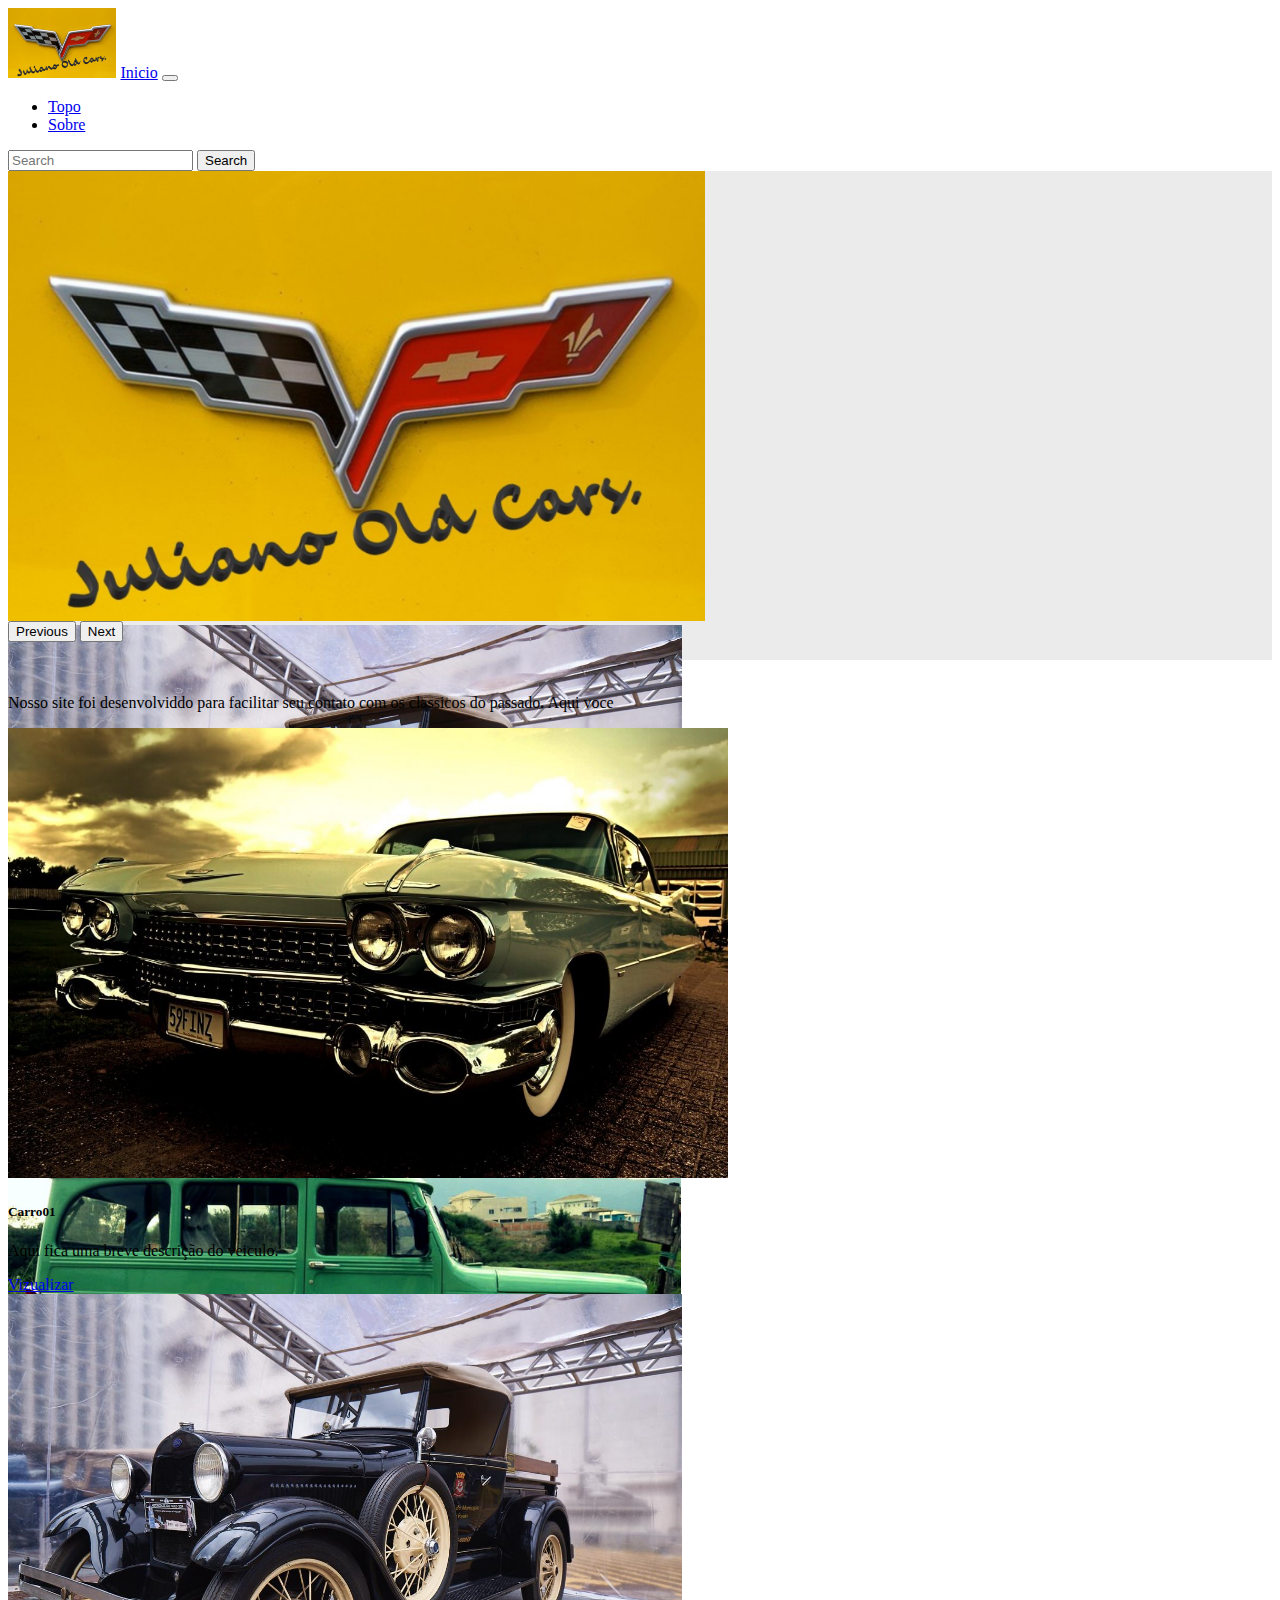
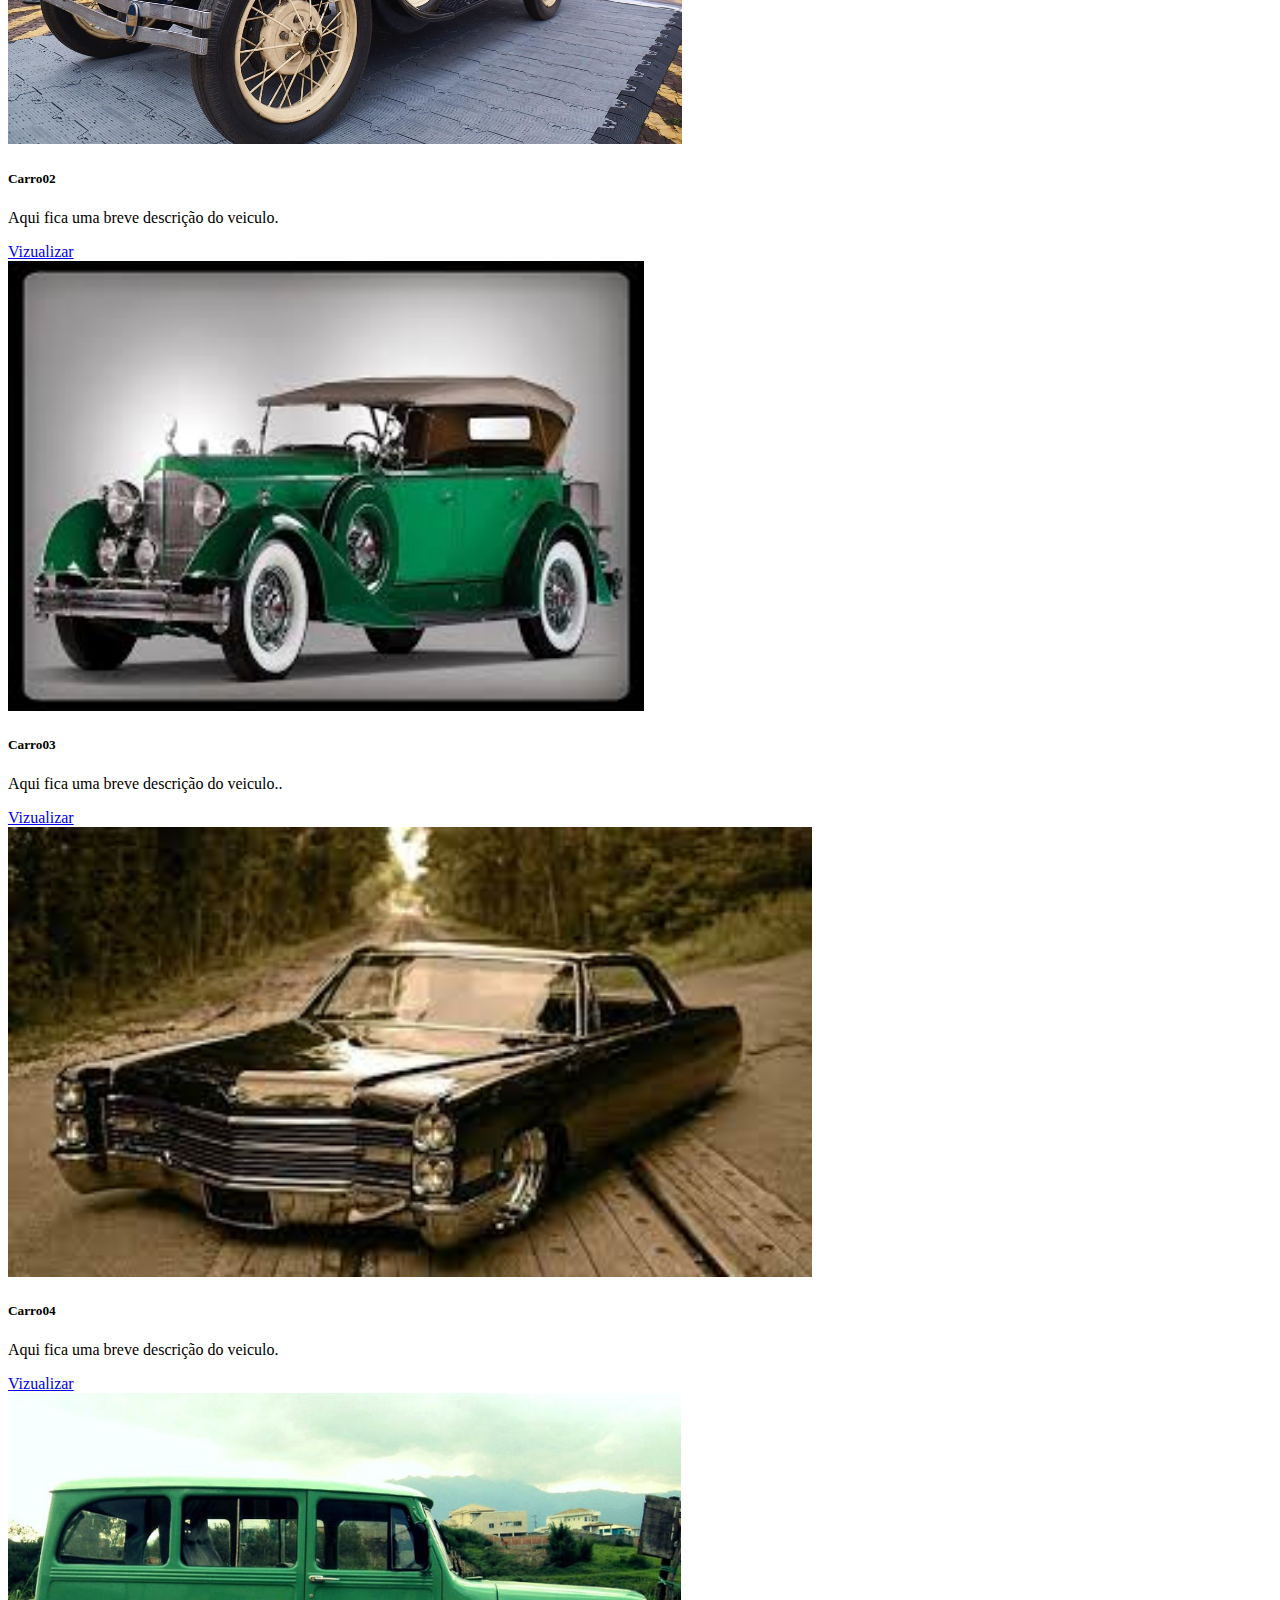
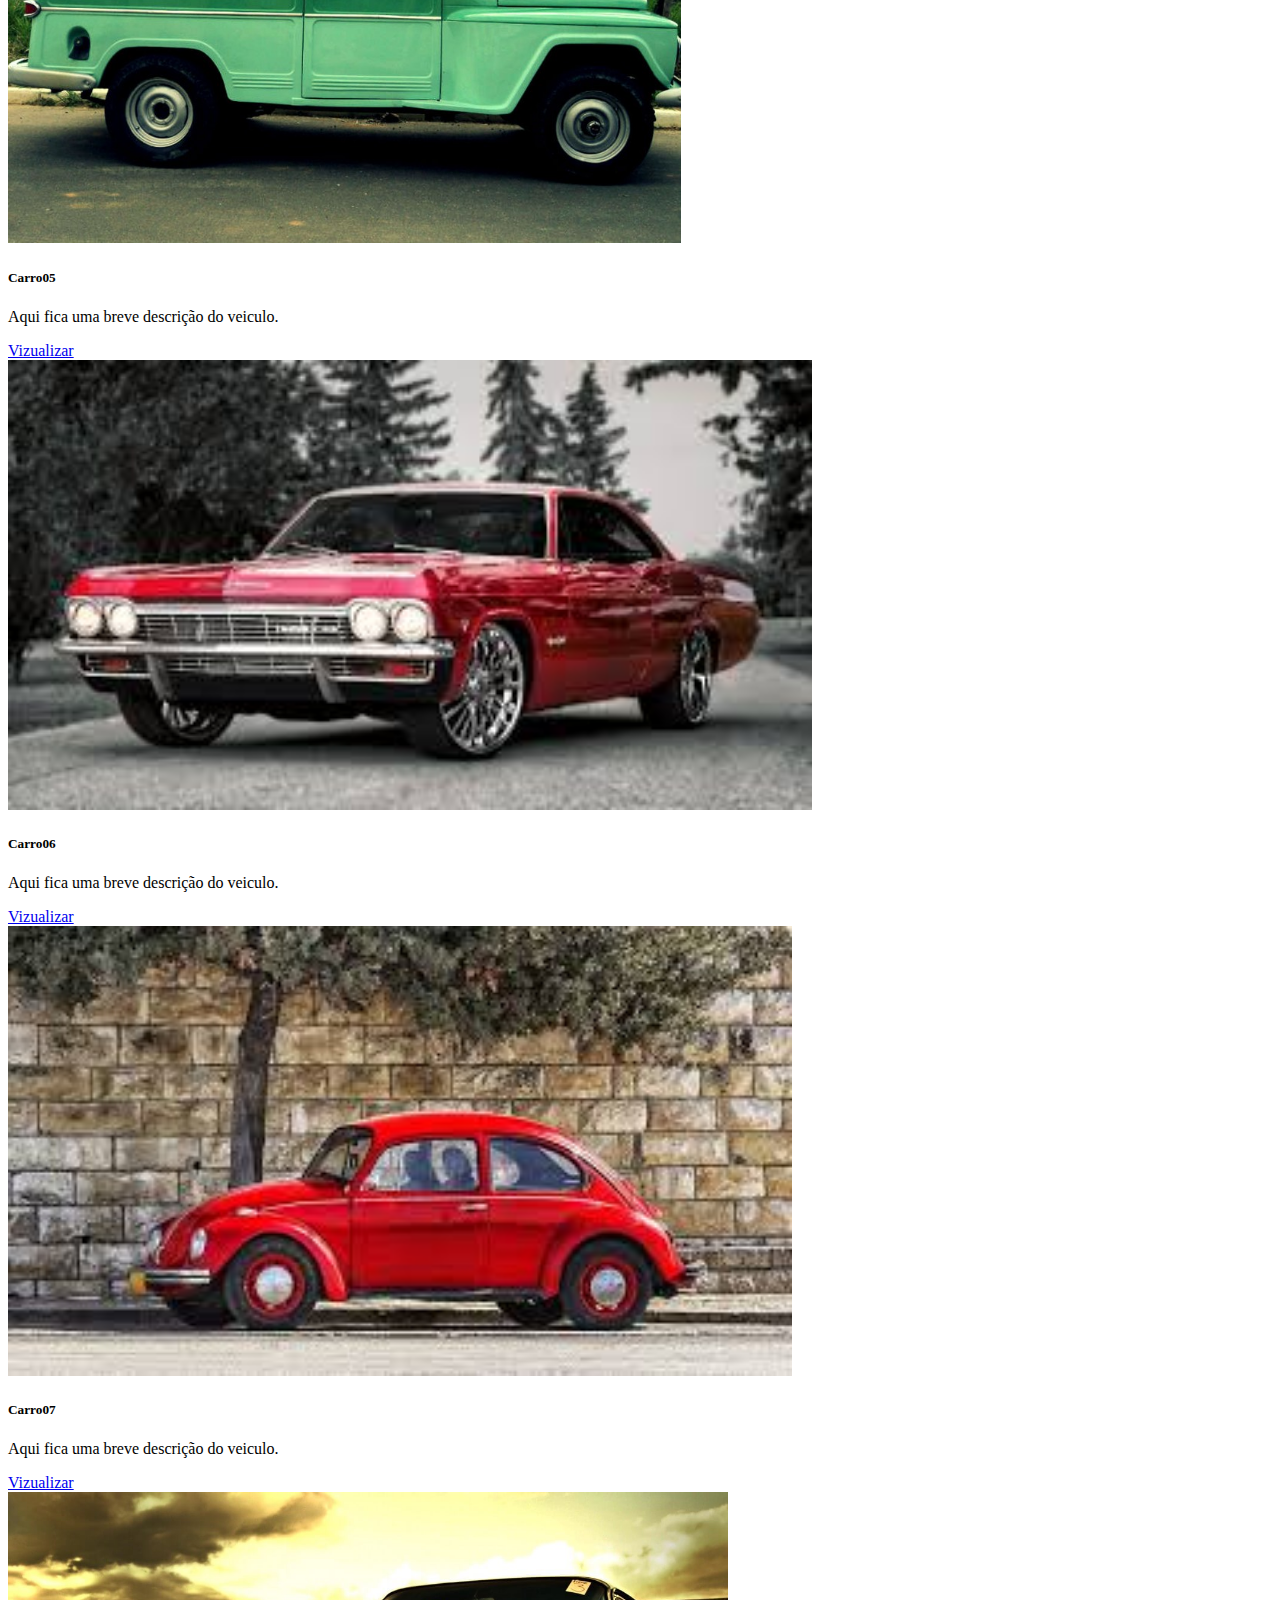
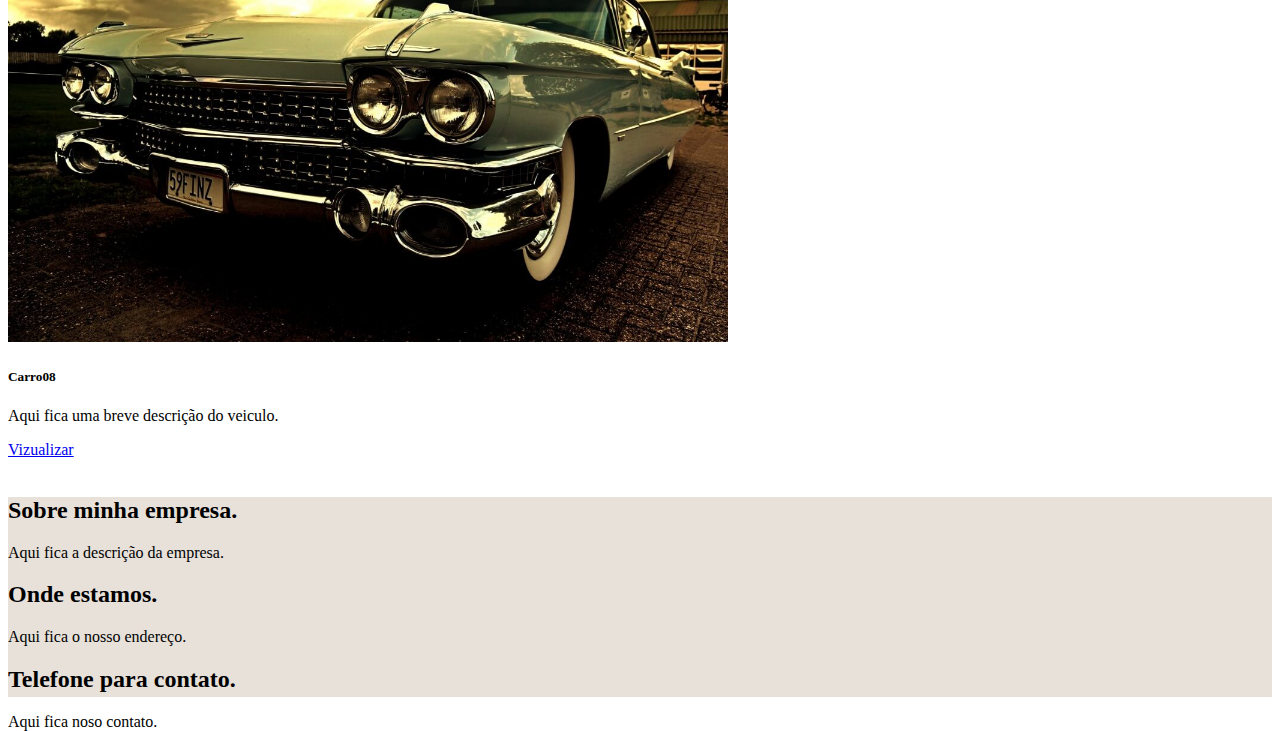
==== pagina1/index.html @ 6b7f3627 "responsividade" ====
<!DOCTYPE html>
<html lang="en">

<head>
  <meta charset="UTF-8" />
  <meta http-equiv="X-UA-Compatible" content="IE=edge" />
  <meta name="viewport" content="width=device-width, initial-scale=1.0" />
  <title>Meu site de vendas.</title>
  <link href="https://cdn.jsdelivr.net/npm/bootstrap@5.1.3/dist/css/bootstrap.min.css" rel="stylesheet"
    integrity="sha384-1BmE4kWBq78iYhFldvKuhfTAU6auU8tT94WrHftjDbrCEXSU1oBoqyl2QvZ6jIW3" crossorigin="anonymous" />

  <script src="https://cdn.jsdelivr.net/npm/bootstrap@5.1.3/dist/js/bootstrap.bundle.min.js"
    integrity="sha384-ka7Sk0Gln4gmtz2MlQnikT1wXgYsOg+OMhuP+IlRH9sENBO0LRn5q+8nbTov4+1p"
    crossorigin="anonymous"></script>

  <link rel="stylesheet" type="text/css" media="screen" href="../pagina1/style.css" />
</head>

<body>
  <!--Cabeçalho-->
    <nav class="row navbar navbar-expand-lg navbar-light bg-light">
      <div class="container-fluid">
        <img id="logo" src="../img/logo2.jpg" alt="">
        <a class="navbar-brand" href="../pagina1/index.html">Inicio</a>
        <button class="navbar-toggler" type="button" data-bs-toggle="collapse" data-bs-target="#navbarSupportedContent" aria-controls="navbarSupportedContent" aria-expanded="false" aria-label="Toggle navigation">
          <span class="navbar-toggler-icon"></span>
        </button>
        <div class="collapse navbar-collapse" id="navbarSupportedContent">
          <ul class="navbar-nav me-auto mb-2 mb-lg-0" >
            <li class="nav-item">
              <a class="nav-link active" aria-current="page" href="#">Topo</a>
            </li>
            <li class="nav-item">
              <a class="nav-link" href="../Sobre/sobre.html">Sobre</a>
            </li>
  
          </ul>
          <form class="d-flex">
            <input class="form-control me-2" type="search" placeholder="Search" aria-label="Search">
            <button class="btn btn-outline-success" type="submit">Search</button>
          </form>
        </div>
      </div>
    </nav>
  <!--Recebe Carrossel-->
  <div id="car" class="row container-fluid">
    <div id="carouselExampleControls" class="carousel slide" data-bs-ride="carousel">

      <div class="carousel-inner" style="height: 450px;">
        <div class="carousel-item h-100 active">
          <img id="img1" src="../img/logo2.jpg" class="d-block w-100" alt="..." />
        </div>
        <div class="carousel-item">
          <img id="img1" src="../img/carr2.jpeg" class="d-block w-100" alt="..." />
        </div>
        <div class="carousel-item">
          <img id="img1" src="../img/carr5.jpg" class="d-block w-100" alt="..." />
        </div>
      </div>
      <button class="carousel-control-prev" type="button" data-bs-target="#carouselExampleControls"
        data-bs-slide="prev">
        <span class="carousel-control-prev-icon" aria-hidden="true"
          style="background-color: rgb(189, 167, 179);"></span>
        <span class="visually-hidden">Previous</span>
      </button>
      <button class="carousel-control-next" type="button" data-bs-target="#carouselExampleControls"
        data-bs-slide="next">
        <span class="carousel-control-next-icon" aria-hidden="true"
          style="background-color: rgb(189, 167, 179);"></span>
        <span class="visually-hidden">Next</span>
      </button>
    </div><br>
  </div>
  <br>
  <!-- Forma de pagamentos-->
  <div class="shadow-lg p-3 mb-5 bg-body rounded container-fluid col-sm-11">
<p>
  Nosso site foi desenvolviddo para facilitar seu contato com os classicos do passado.
  Aqui voce 
</p>
  </div>
  <!--Recebe Produtos-->
  <div id="produto" class="row container-fluid col-sm-12" style="justify-content: center;">
    <!--Linha 1-->
    <div class="card" style="width: 30rem;">
      <img id="img1"src="../img/carr1.jpg" class="card-img-top" alt="...">
      <div class="card-body">
        <h5 class="card-title">Carro01</h5>
        <p class="card-text">Aqui fica uma breve descrição do veiculo.</p>
        <a  href="../carro1/carro1.html" class="btn btn-primary">Vizualizar</a>
      </div>
    </div>
    <div class="card" style="width: 30rem;">
      <img id="img1"src="../img/carr2.jpeg" class="card-img-top" alt="...">
      <div class="card-body">
        <h5 class="card-title">Carro02</h5>
        <p class="card-text">Aqui fica uma breve descrição do veiculo.</p>
        <a href="../carro2/carro2.html" class="btn btn-primary">Vizualizar</a>
      </div>
    </div>
    <div class="card" style="width: 30rem;">
      <img id="img1"src="../img/carr3.jfif" class="card-img-top" alt="...">
      <div class="card-body">
        <h5 class="card-title">Carro03</h5>
        <p class="card-text">Aqui fica uma breve descrição do veiculo..</p>
        <a href="../carro3/carro3.html" class="btn btn-primary">Vizualizar</a>
      </div>
    </div>
    <div class="card" style="width: 30rem;">
      <img id="img1" src="../img/carr4.jfif" class="card-img-top" alt="...">
      <div class="card-body">
        <h5 class="card-title">Carro04</h5>
        <p class="card-text">Aqui fica uma breve descrição do veiculo.</p>
        <a  href="../carro4/carro4.html" class="btn btn-primary">Vizualizar</a>
      </div>
    </div>
    <div class="card" style="width: 30rem;">
      <img id="img1"src="../img/carr5.jpg" class="card-img-top" alt="...">
      <div class="card-body">
        <h5 class="card-title">Carro05</h5>
        <p class="card-text">Aqui fica uma breve descrição do veiculo.</p>
        <a href="../carro5/carro5.html" class="btn btn-primary">Vizualizar</a>
      </div>
    </div>
    <div class="card" style="width: 30rem;">
      <img id="img1"src="../img/carr6.jfif" class="card-img-top" alt="...">
      <div class="card-body">
        <h5 class="card-title">Carro06</h5>
        <p class="card-text">Aqui fica uma breve descrição do veiculo.</p>
        <a href="../carro6/carro6.html" class="btn btn-primary">Vizualizar</a>
      </div>
    </div>
    <div class="card" style="width: 30rem;">
      <img id="img1"src="../img/carr7.jfif" class="card-img-top" alt="...">
      <div class="card-body">
        <h5 class="card-title">Carro07</h5>
        <p class="card-text">Aqui fica uma breve descrição do veiculo.</p>
        <a href="../carro7/carro7.html" class="btn btn-primary">Vizualizar</a>
      </div>
    </div>
    <div class="card" style="width: 30rem;">
      <img id="img1"src="../img/carr1.jpg" class="card-img-top" alt="...">
      <div class="card-body">
        <h5 class="card-title">Carro08</h5>
        <p class="card-text">Aqui fica uma breve descrição do veiculo.</p>
        <a href="../carro1/carro1.html" class="btn btn-primary">Vizualizar</a>
      </div>
    </div>
  </div><br>
  <footer id="footer" class=" row container-fluid" style="justify-content: center;">
    <div id="sobre" class="col-sm-4">
      <h2>
        Sobre minha empresa.</h2>
        <p>
          Aqui fica a descrição da empresa.
        </p>
    </div>
    <div id="sobre" class="col-sm-4">
      <h2>
        Onde estamos.
      </h2>
      <p>
        Aqui fica o nosso endereço.
      </p>
    </div>

    <div id="contato" class="col-sm-4">
      <h2>
        Telefone para contato.
      </h2>
      <p>
        Aqui fica noso contato.
      </p>
    </div>
  </footer>
</body>

</html>
---- pagina1/style.css ----
#car{
    background-color: #ebebeb;
    width: auto;
}
#pagamento{
    background-color: #ebebeb;
 
    height: 100px;
}
#produtos{
    background-color: #ebebeb;


}
#img1{
align-items: center center;
height: 450px;
width: auto;
}
#logo{
    align-items: center center;
    height: 70px;
    width: auto;  
}


#footer{
    height: 200px;
    background-color: rgb(231, 225, 218);
}
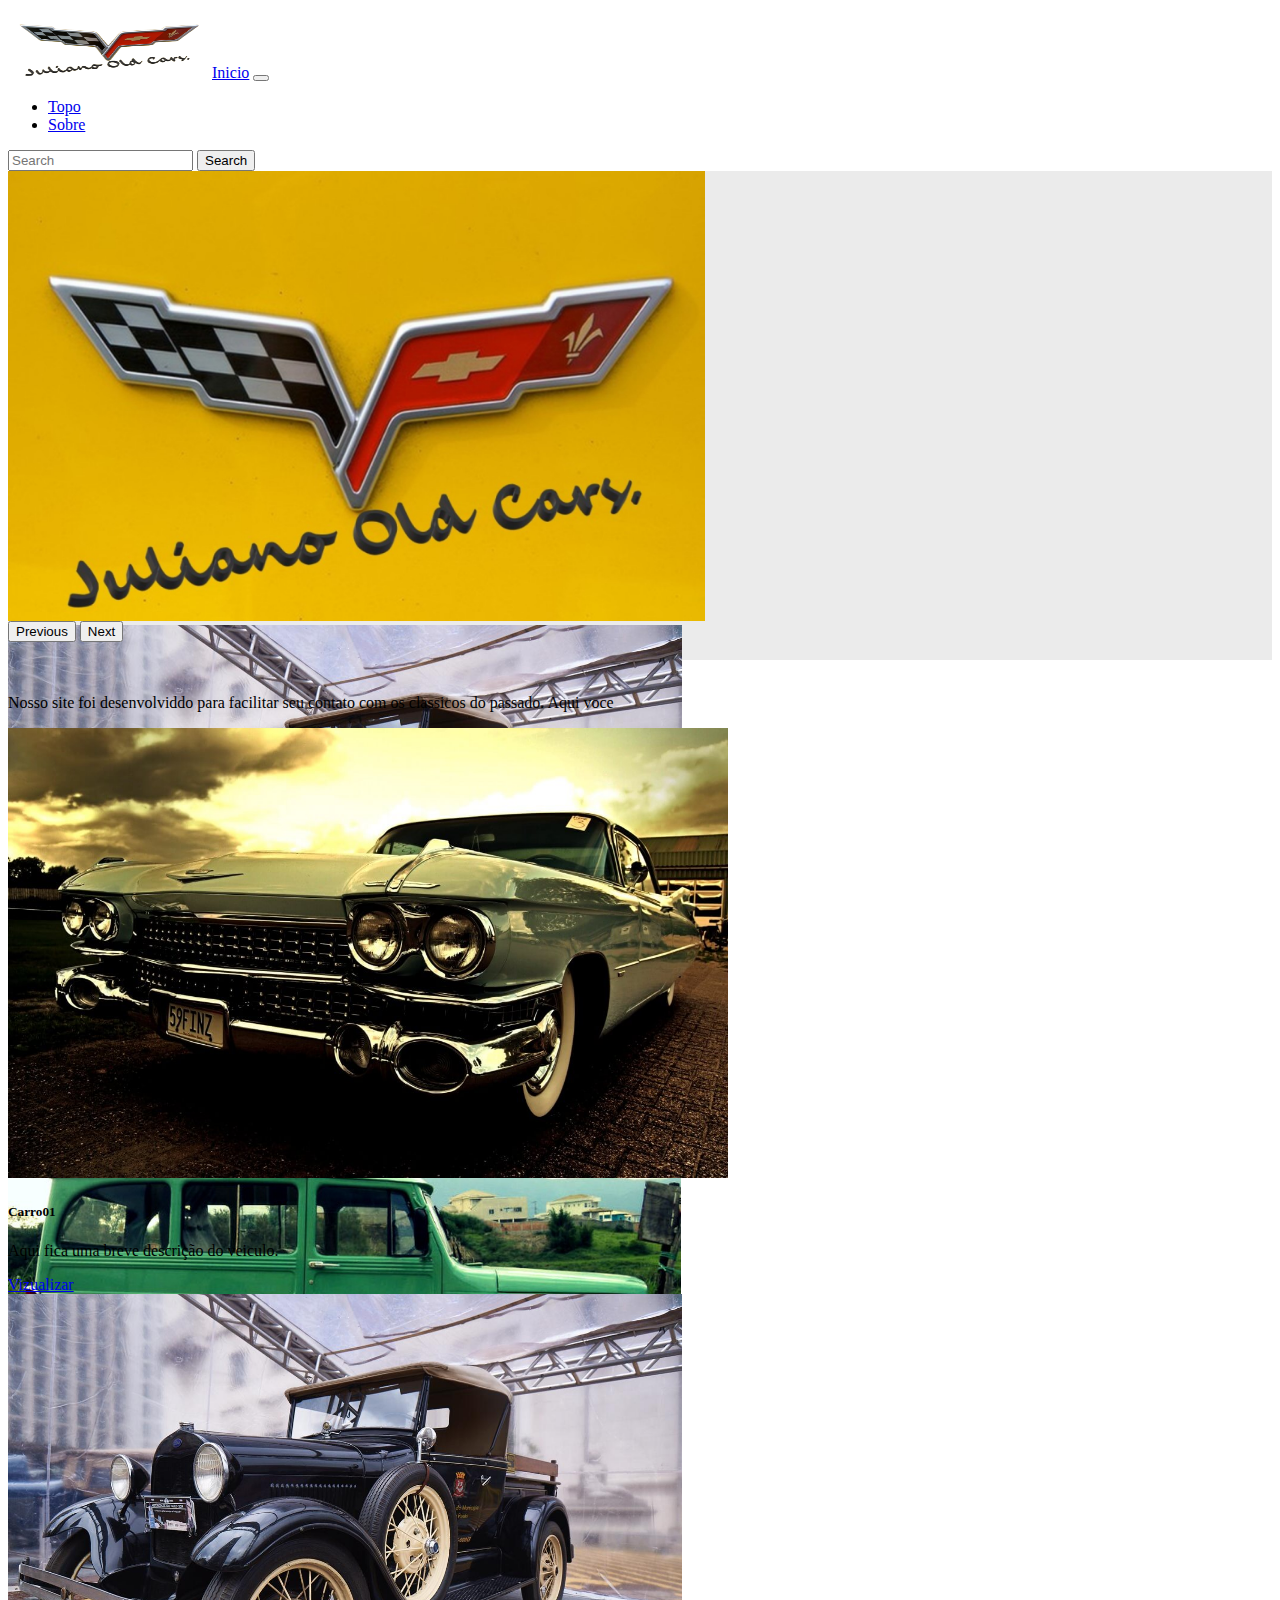
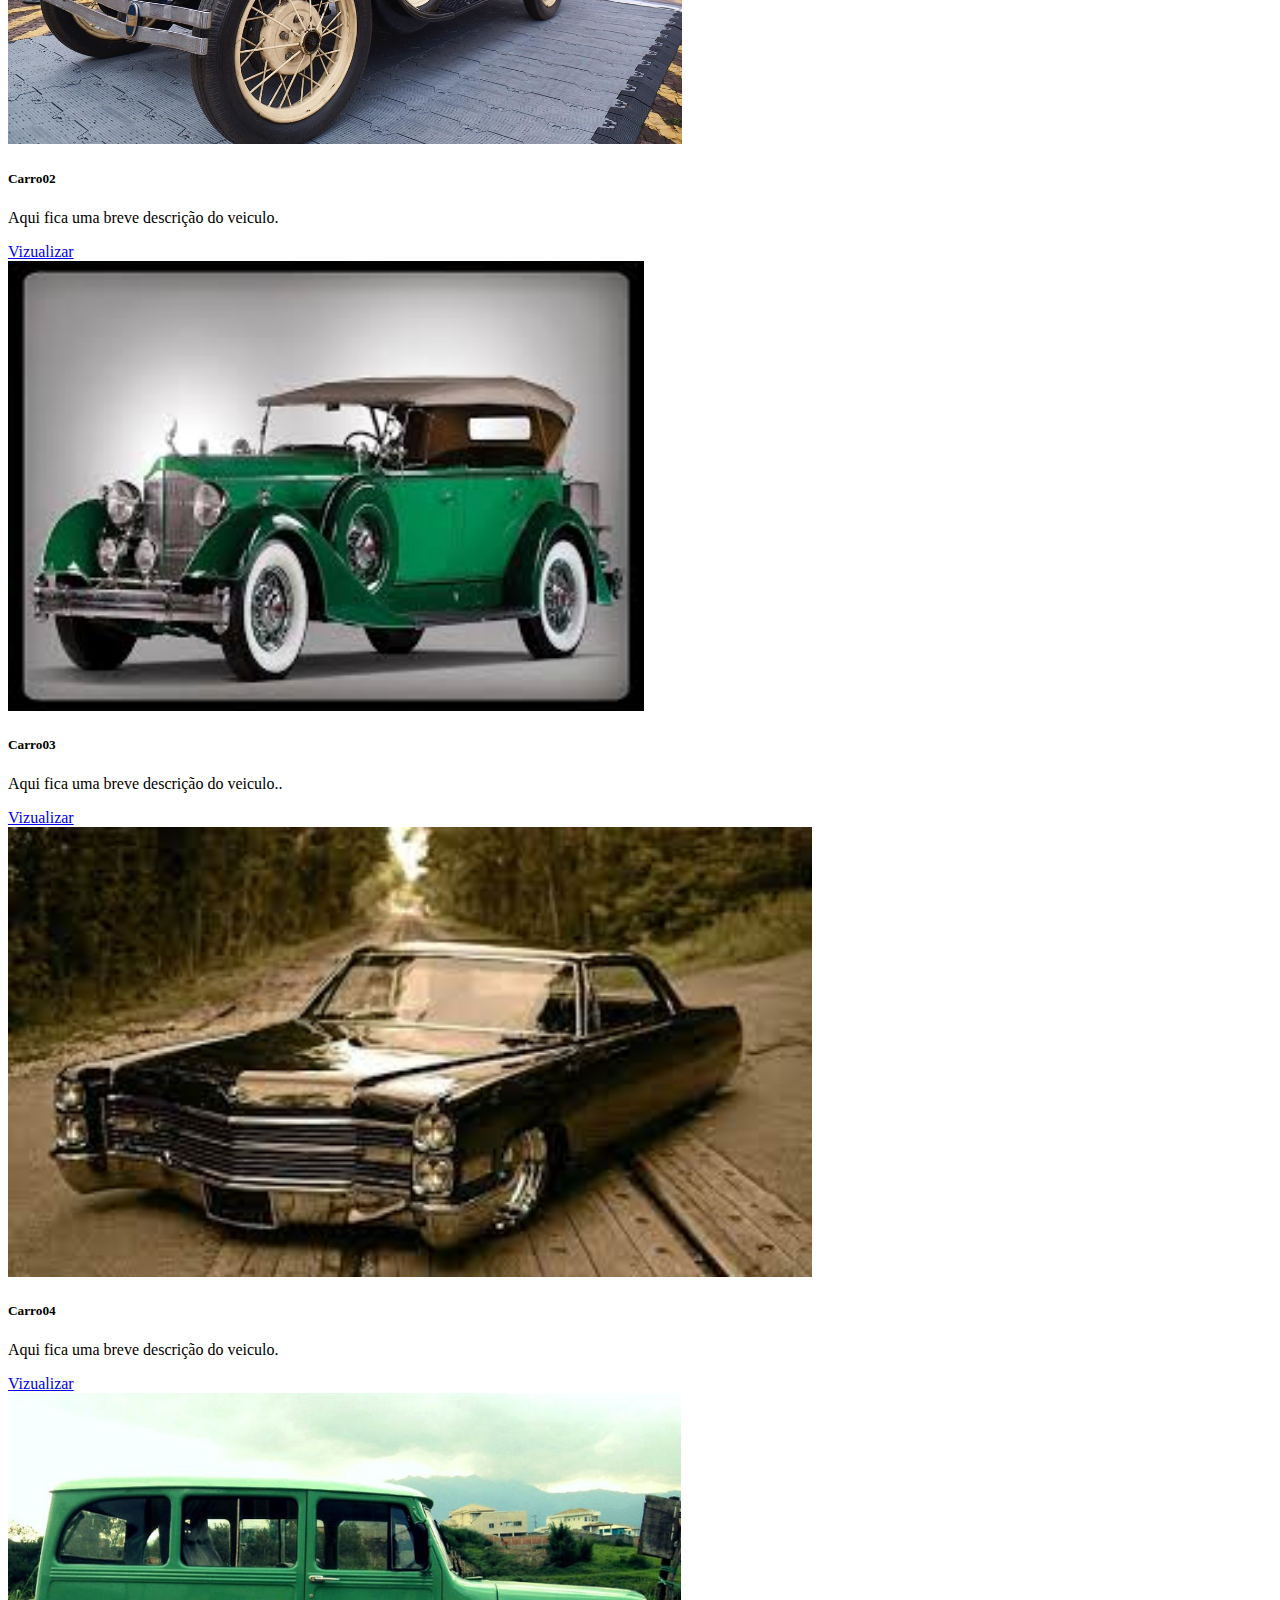
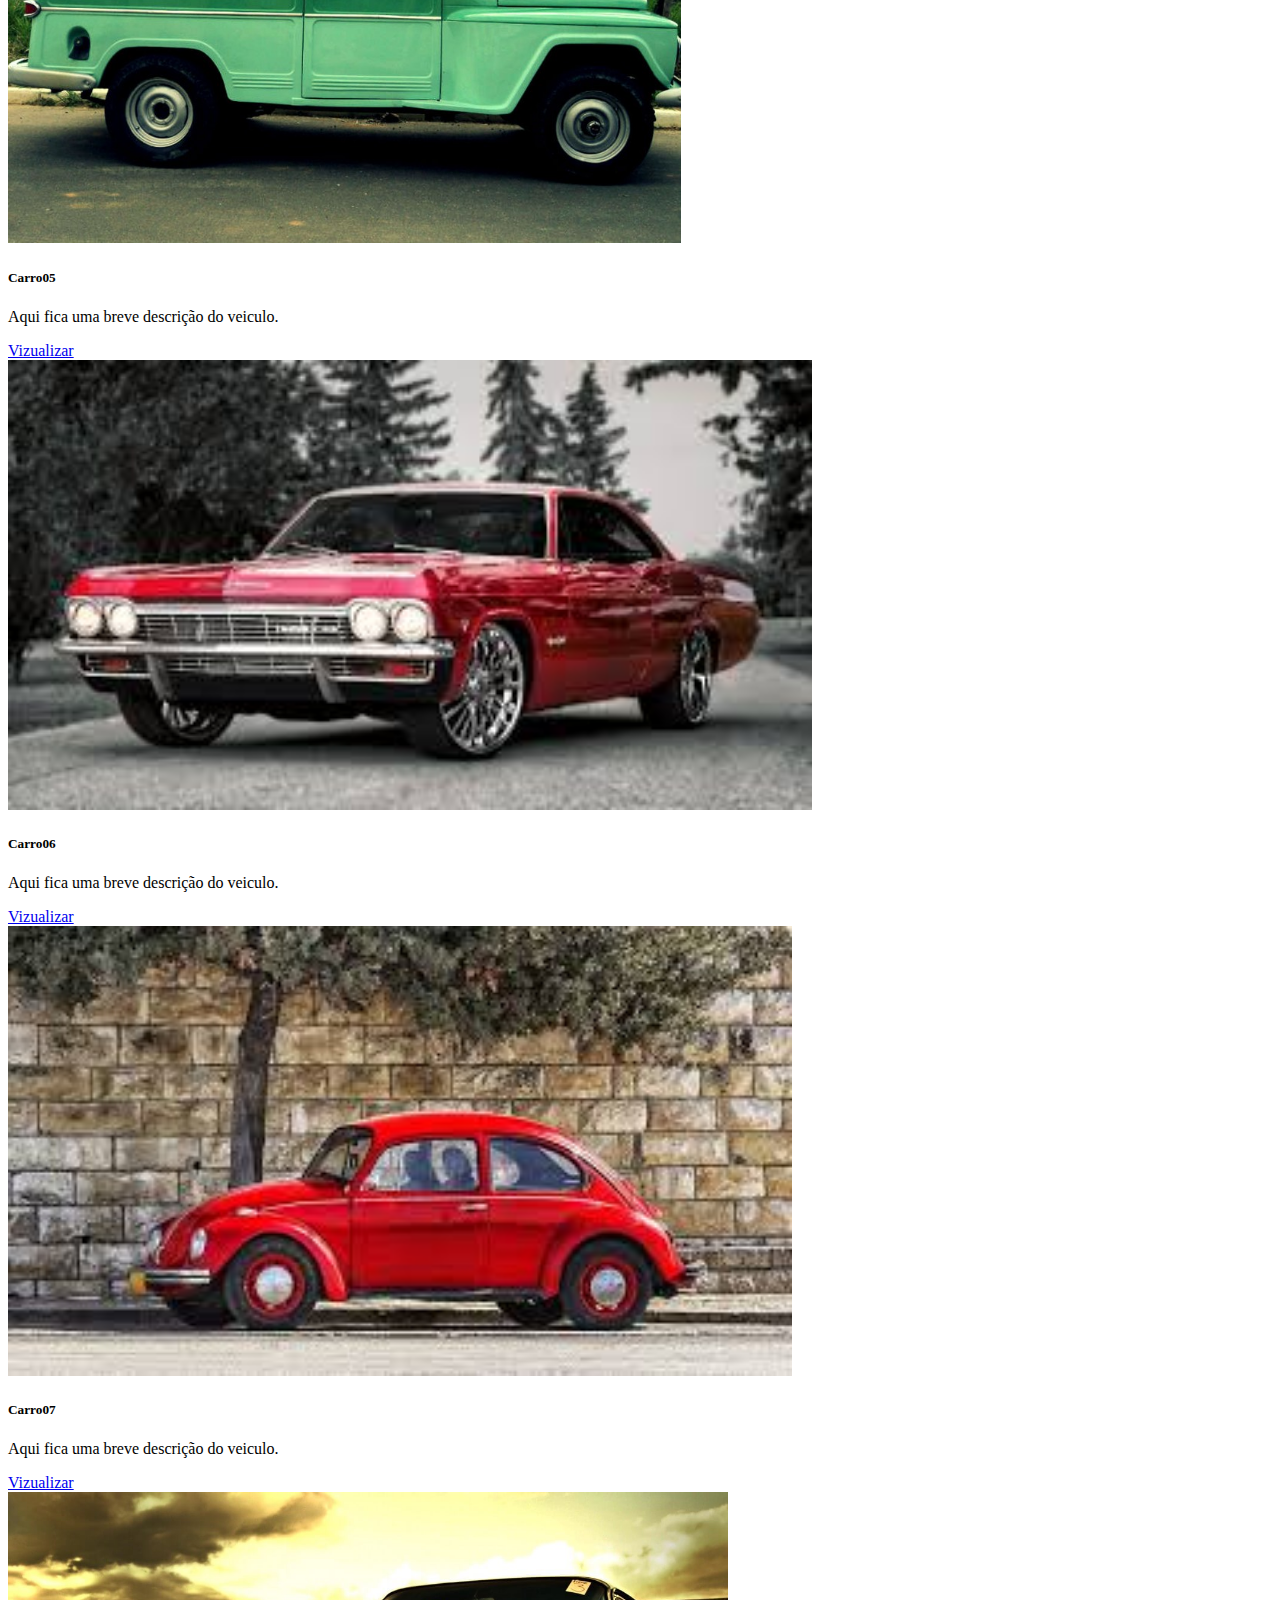
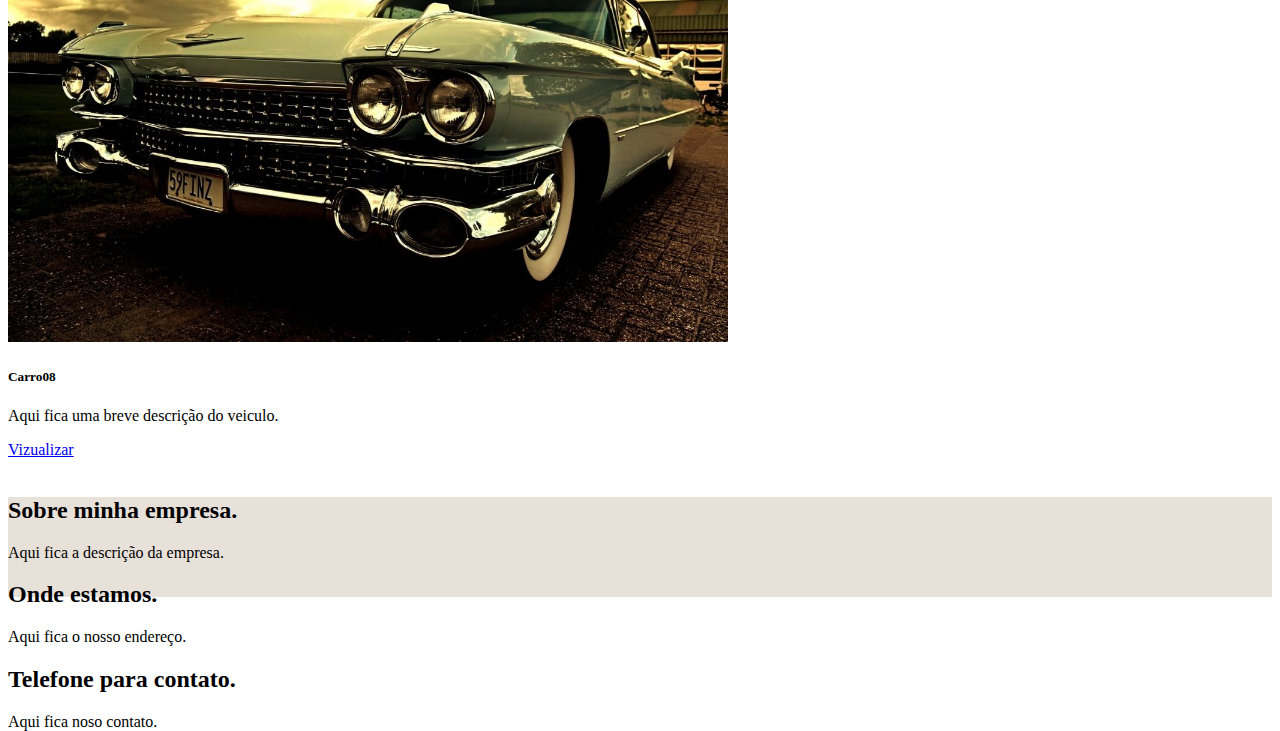
==== commit fdabb986: "style" ====
--- a/pagina1/index.html
+++ b/pagina1/index.html
@@ -20,7 +20,7 @@
   <!--Cabeçalho-->
     <nav class="row navbar navbar-expand-lg navbar-light bg-light">
       <div class="container-fluid">
-        <img id="logo" src="../img/logo2.jpg" alt="">
+        <img id="logo" src="../img/logo2.png" alt="">
         <a class="navbar-brand" href="../pagina1/index.html">Inicio</a>
         <button class="navbar-toggler" type="button" data-bs-toggle="collapse" data-bs-target="#navbarSupportedContent" aria-controls="navbarSupportedContent" aria-expanded="false" aria-label="Toggle navigation">
           <span class="navbar-toggler-icon"></span>
@@ -48,7 +48,7 @@
 
       <div class="carousel-inner" style="height: 450px;">
         <div class="carousel-item h-100 active">
-          <img id="img1" src="../img/logo2.jpg" class="d-block w-100" alt="..." />
+          <img id="img1" src="../img/logo1.jpg" class="d-block w-100" alt="..." />
         </div>
         <div class="carousel-item">
           <img id="img1" src="../img/carr2.jpeg" class="d-block w-100" alt="..." />
--- a/pagina1/style.css
+++ b/pagina1/style.css
@@ -22,11 +22,11 @@
 #logo{
     align-items: center center;
     height: 70px;
-    width: auto;  
+    width: 200px;  
 }
 
 
 #footer{
-    height: 200px;
+    height: 100px;
     background-color: rgb(231, 225, 218);
 }
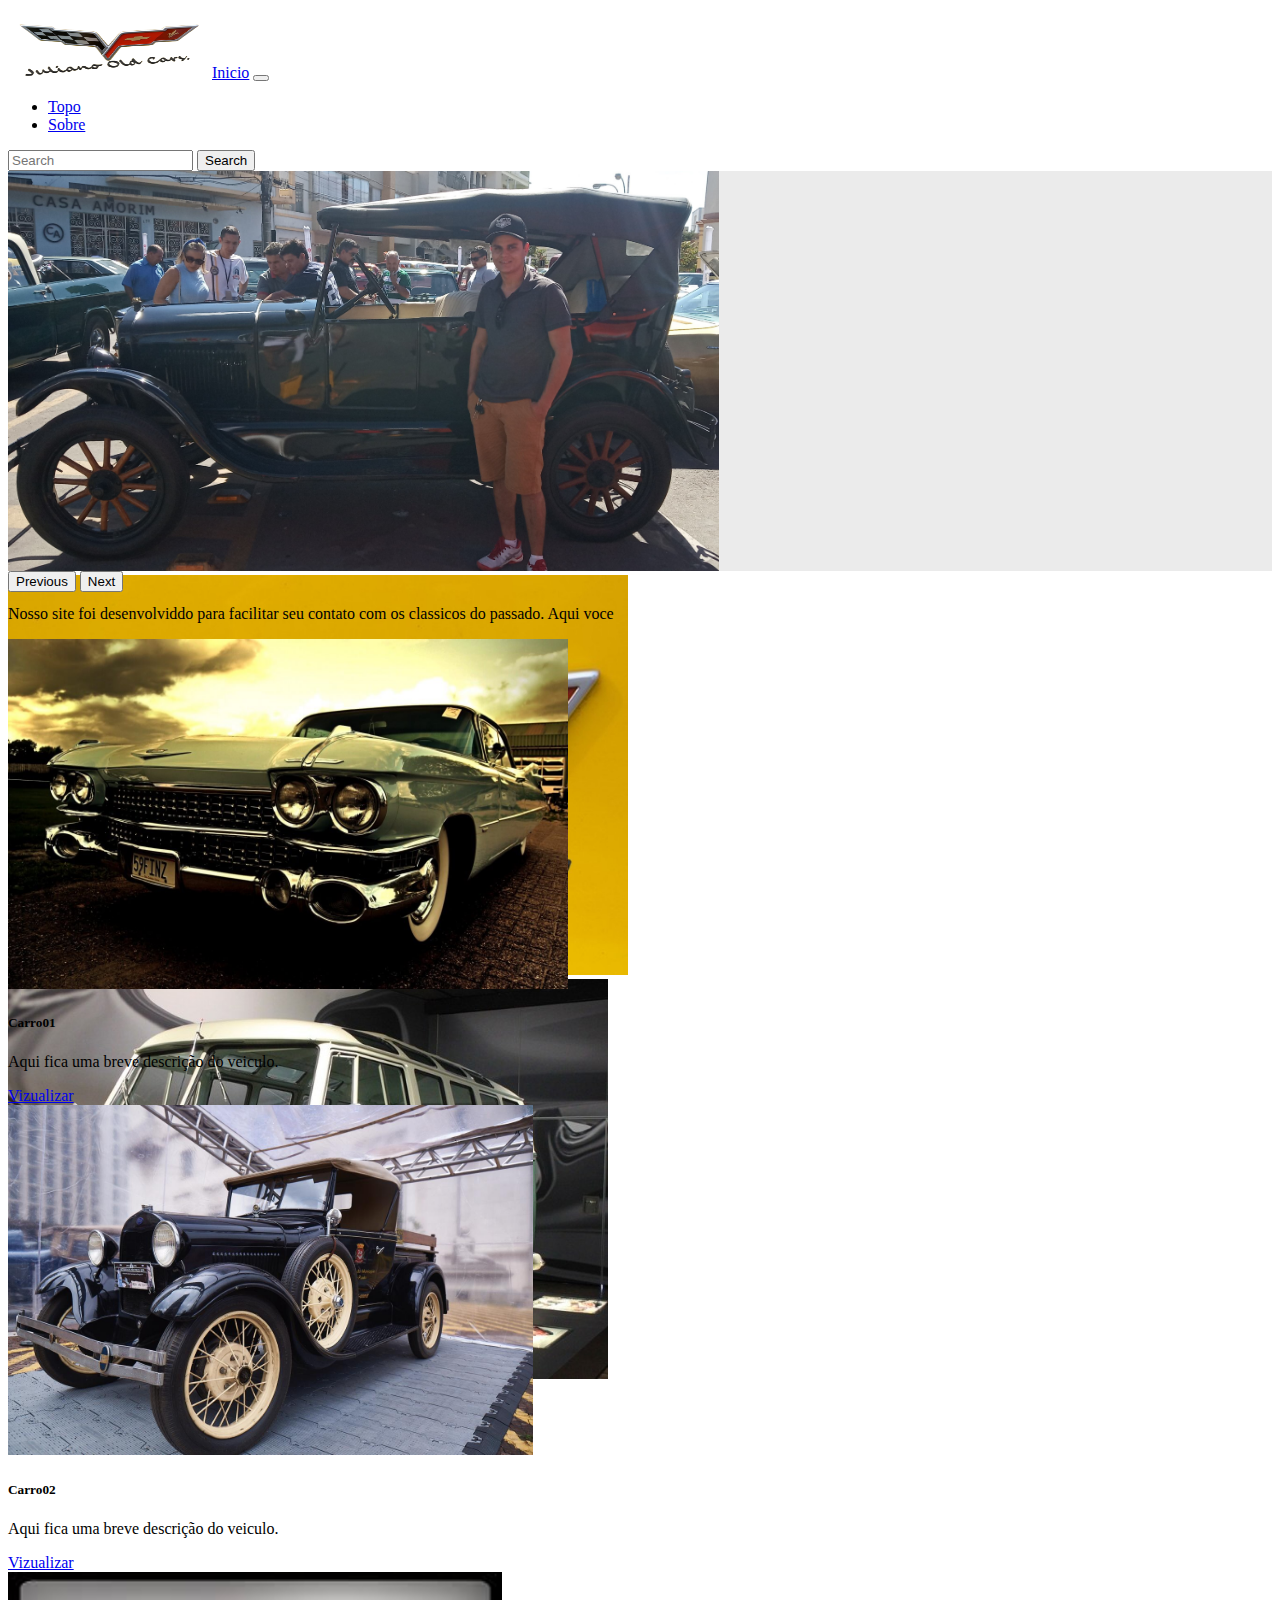
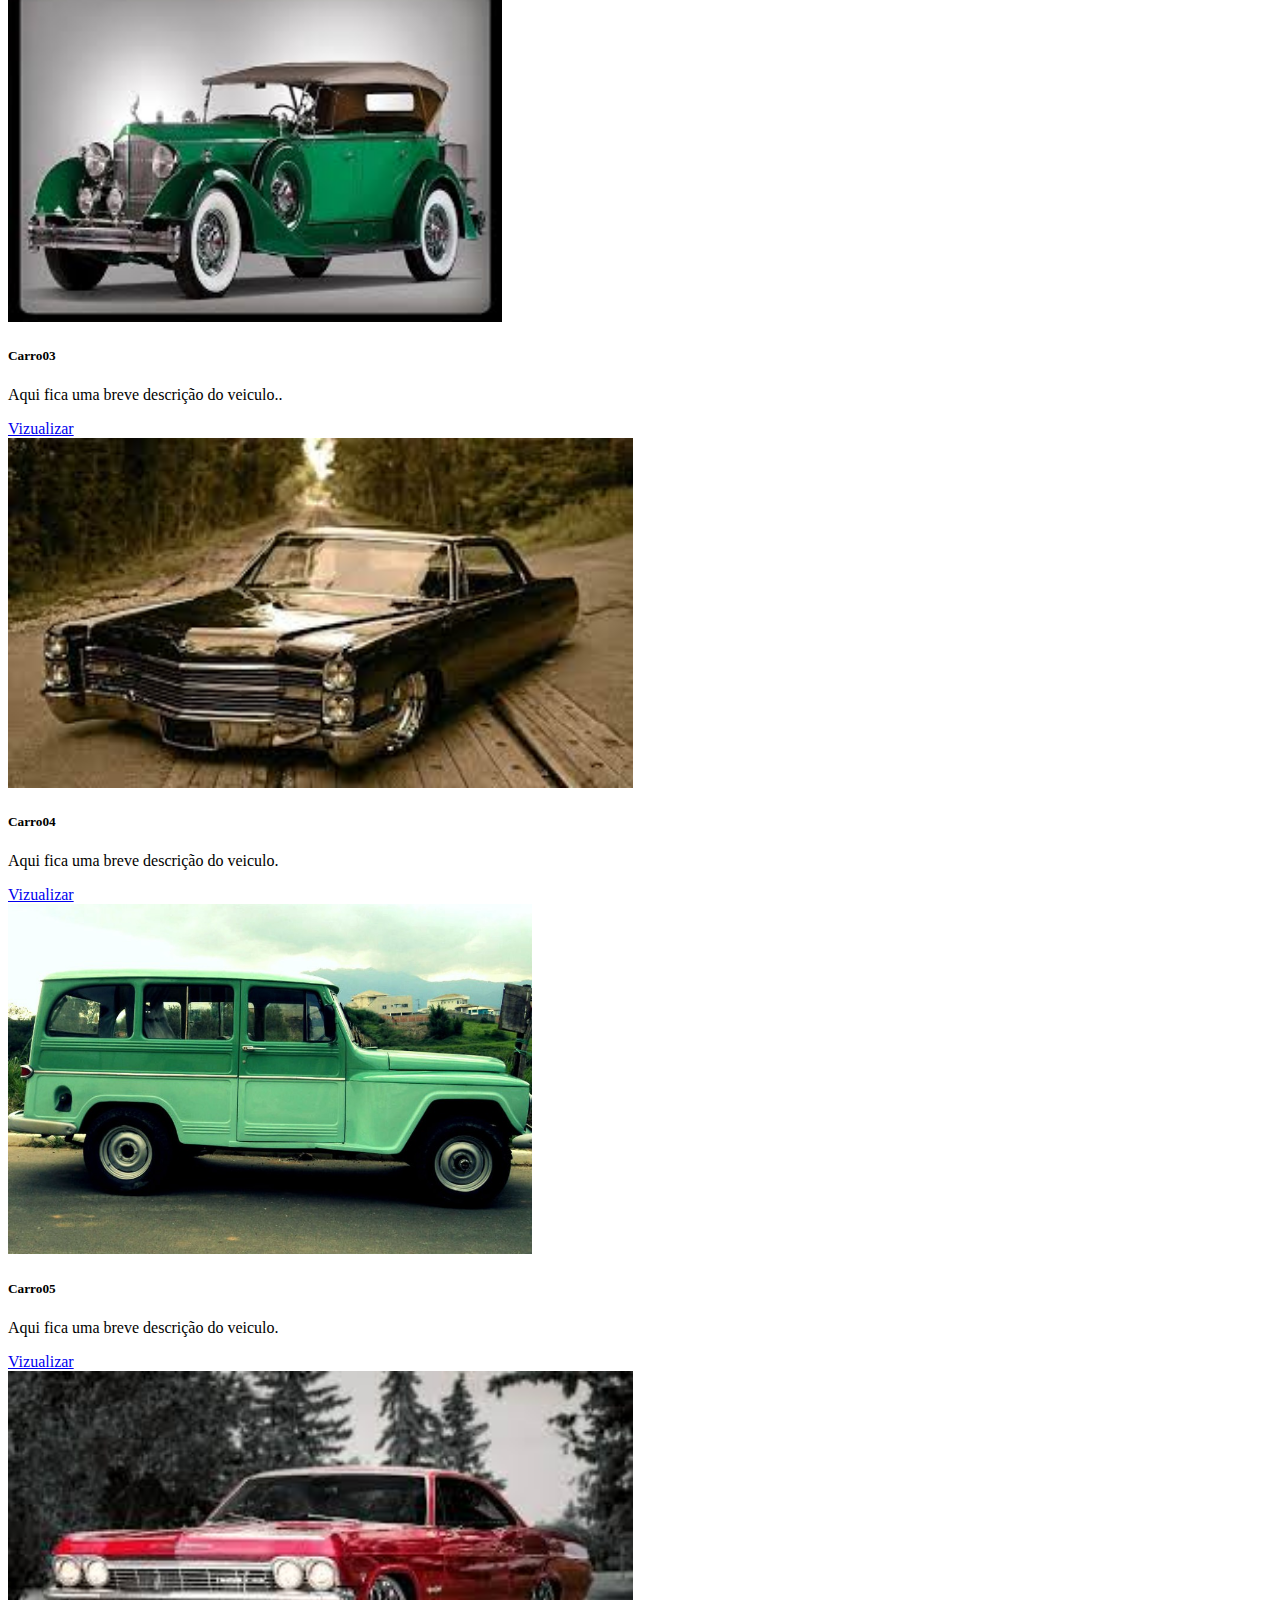
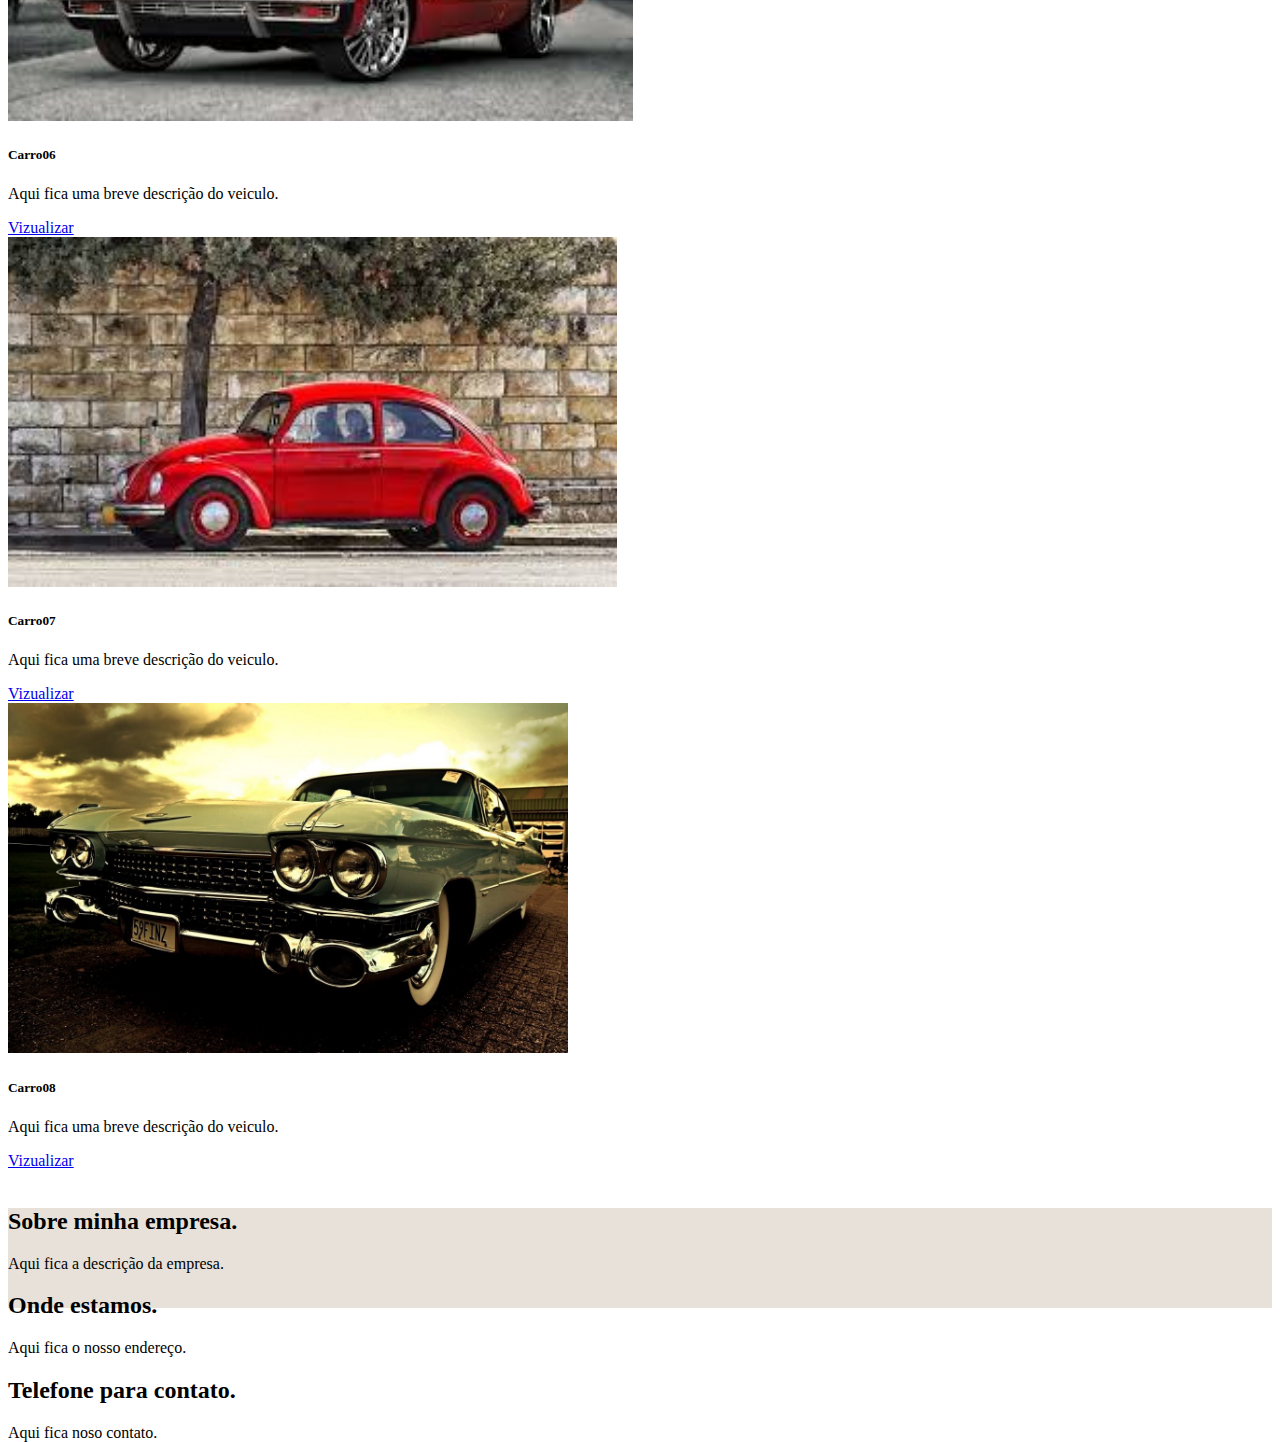
==== commit a8c8bf6a: "foto nova" ====
--- a/pagina1/index.html
+++ b/pagina1/index.html
@@ -46,15 +46,15 @@
   <div id="car" class="row container-fluid">
     <div id="carouselExampleControls" class="carousel slide" data-bs-ride="carousel">
 
-      <div class="carousel-inner" style="height: 450px;">
+      <div class="carousel-inner" style="height: 400px;">
         <div class="carousel-item h-100 active">
-          <img id="img1" src="../img/logo1.jpg" class="d-block w-100" alt="..." />
+          <img id="car" src="../img/Capa1.jpg" class="d-block w-100" alt="..." />
         </div>
         <div class="carousel-item">
-          <img id="img1" src="../img/carr2.jpeg" class="d-block w-100" alt="..." />
+          <img id="car" src="../img/logo1.jpg" class="d-block w-100" alt="..." />
         </div>
         <div class="carousel-item">
-          <img id="img1" src="../img/carr5.jpg" class="d-block w-100" alt="..." />
+          <img id="car" src="../img/carr8.jpg" class="d-block w-100" alt="..." />
         </div>
       </div>
       <button class="carousel-control-prev" type="button" data-bs-target="#carouselExampleControls"
--- a/pagina1/style.css
+++ b/pagina1/style.css
@@ -2,6 +2,8 @@
 
 #car{
     background-color: #ebebeb;
+    align-items: center center;
+    height: 400px;
     width: auto;
 }
 #pagamento{
@@ -16,7 +18,7 @@
 }
 #img1{
 align-items: center center;
-height: 450px;
+height: 350px;
 width: auto;
 }
 #logo{
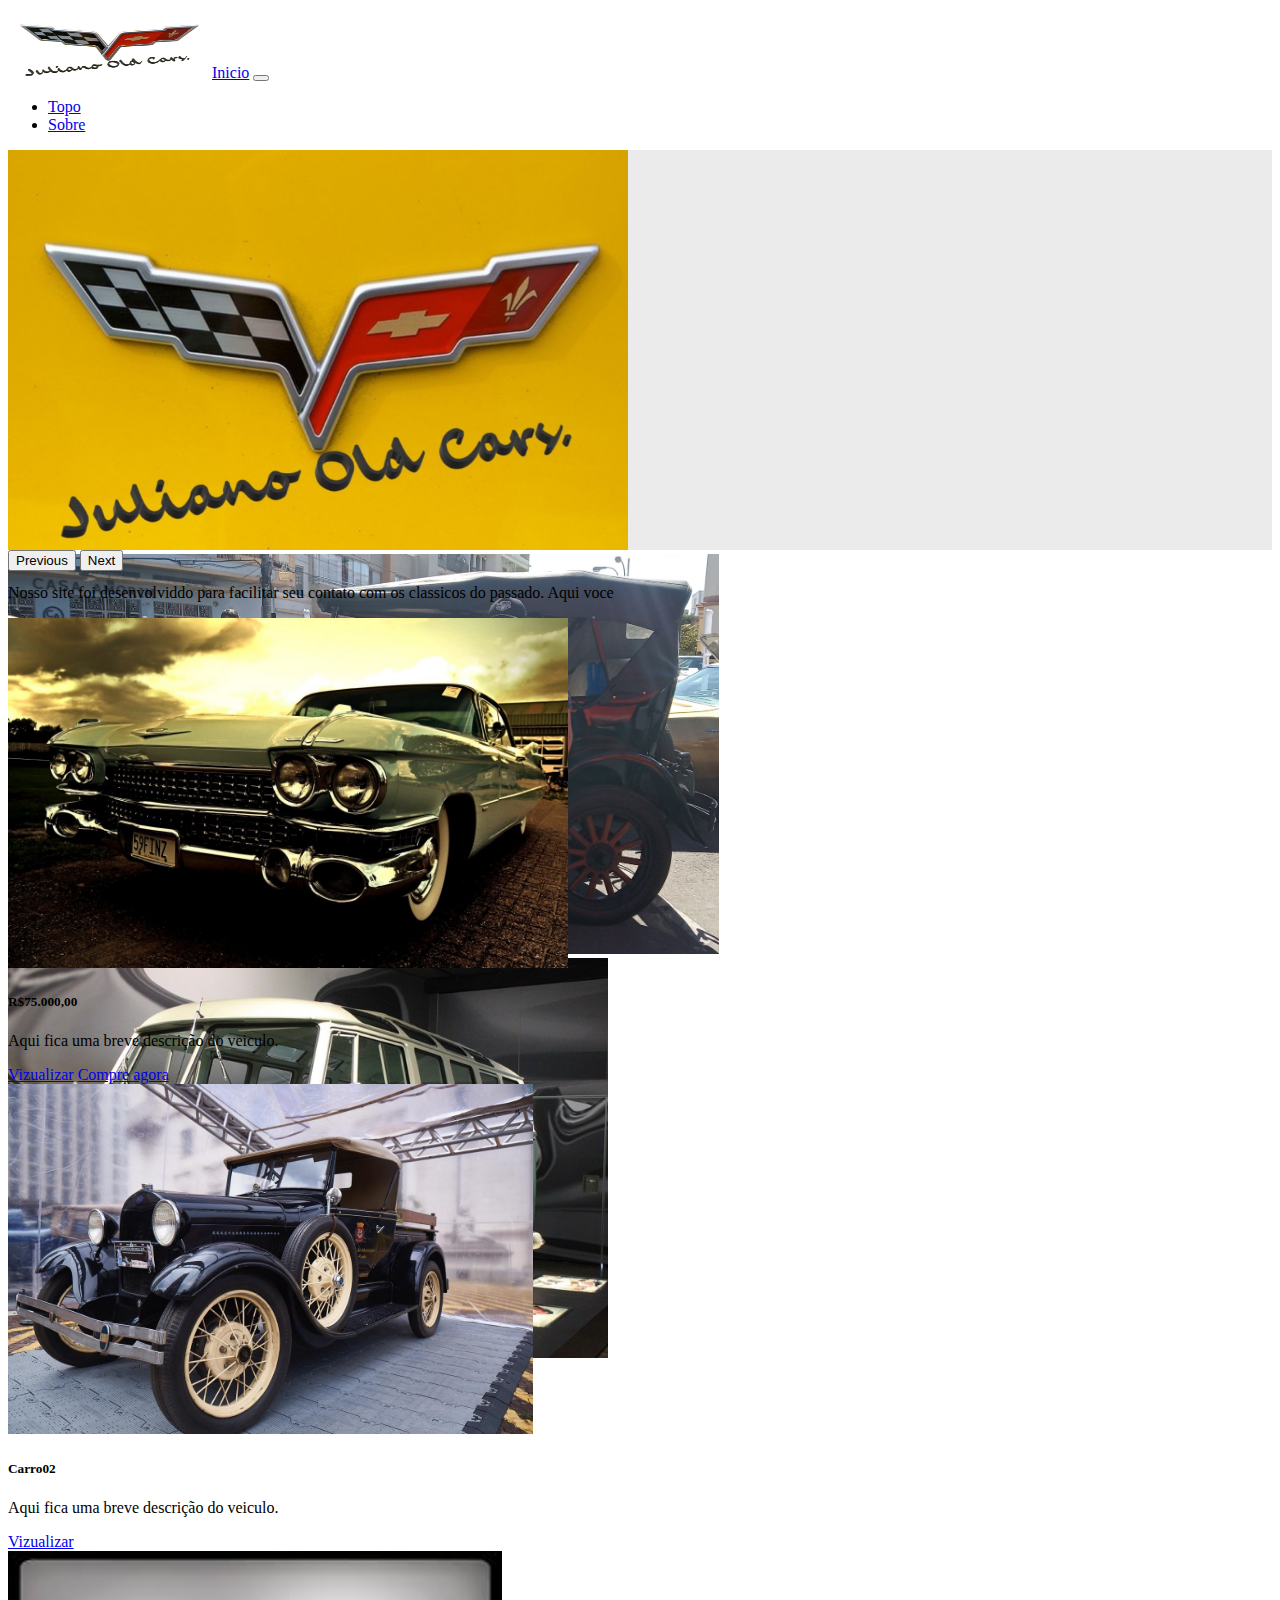
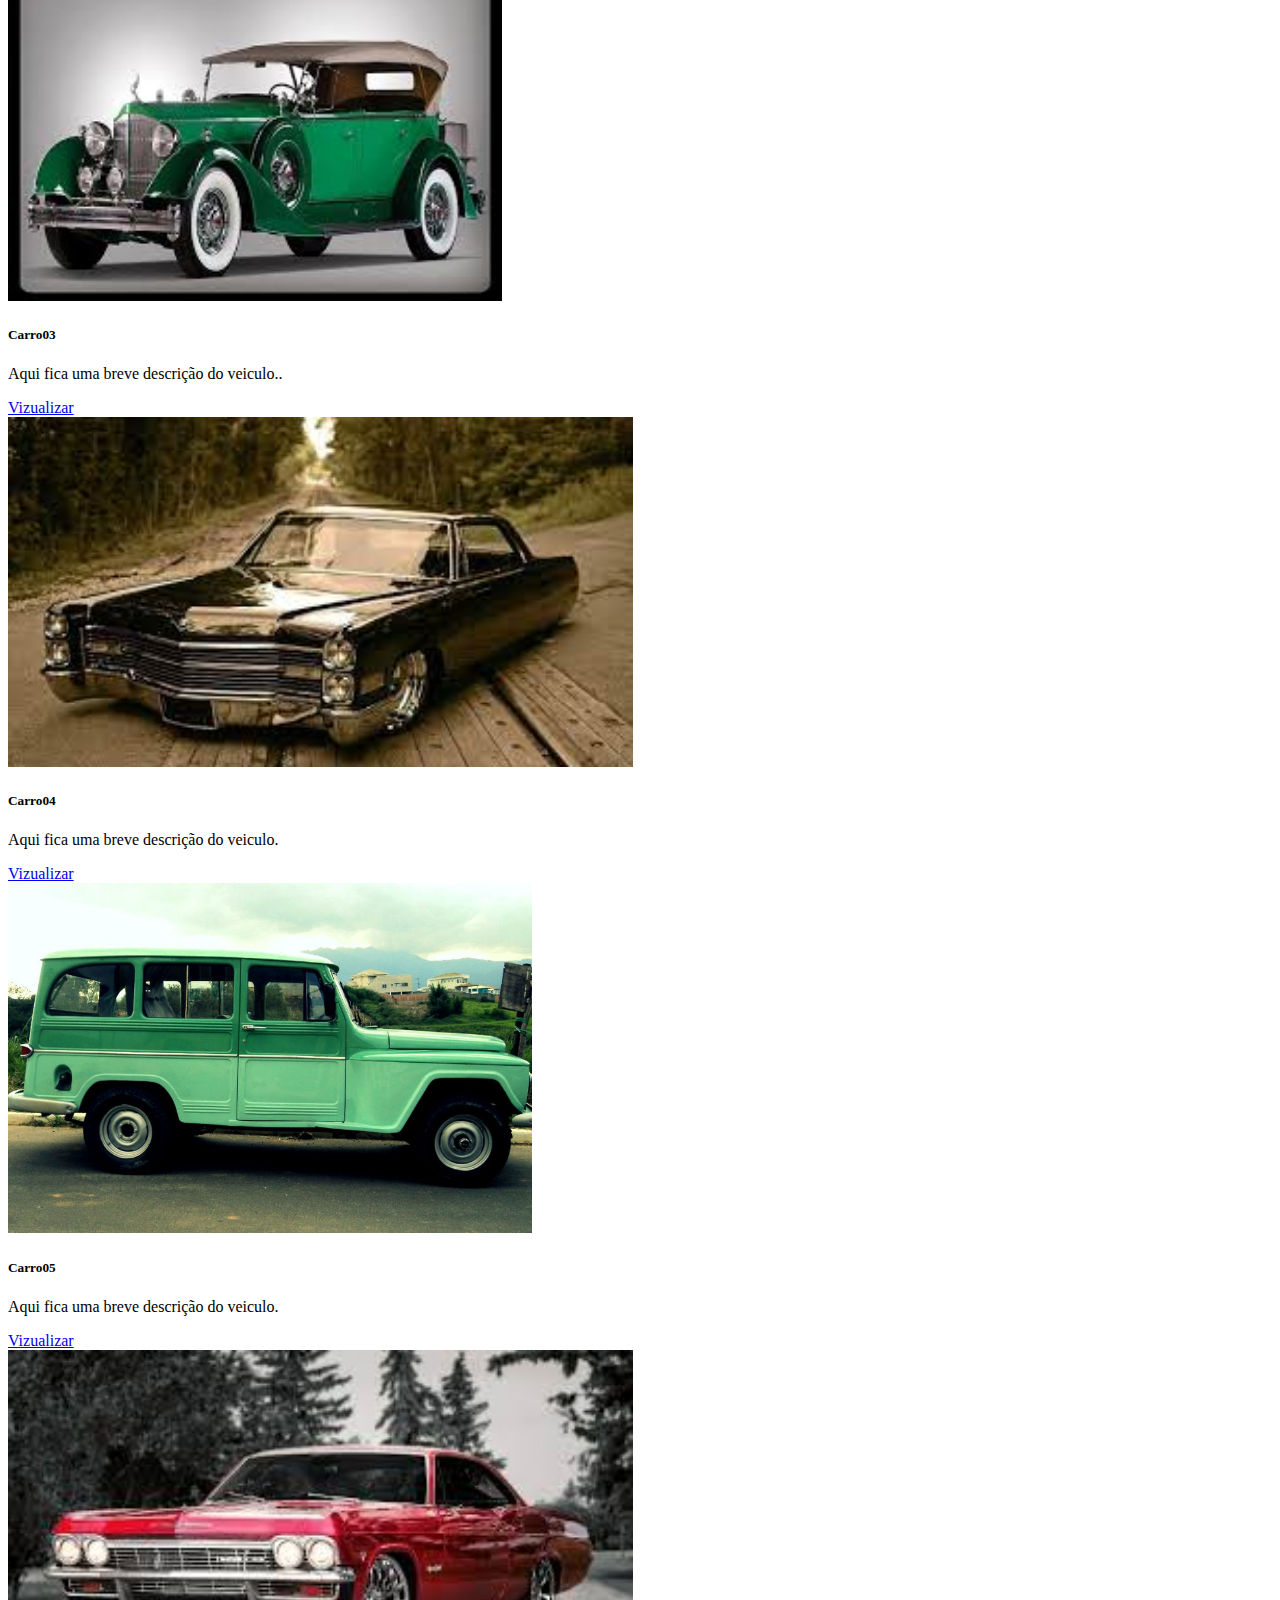
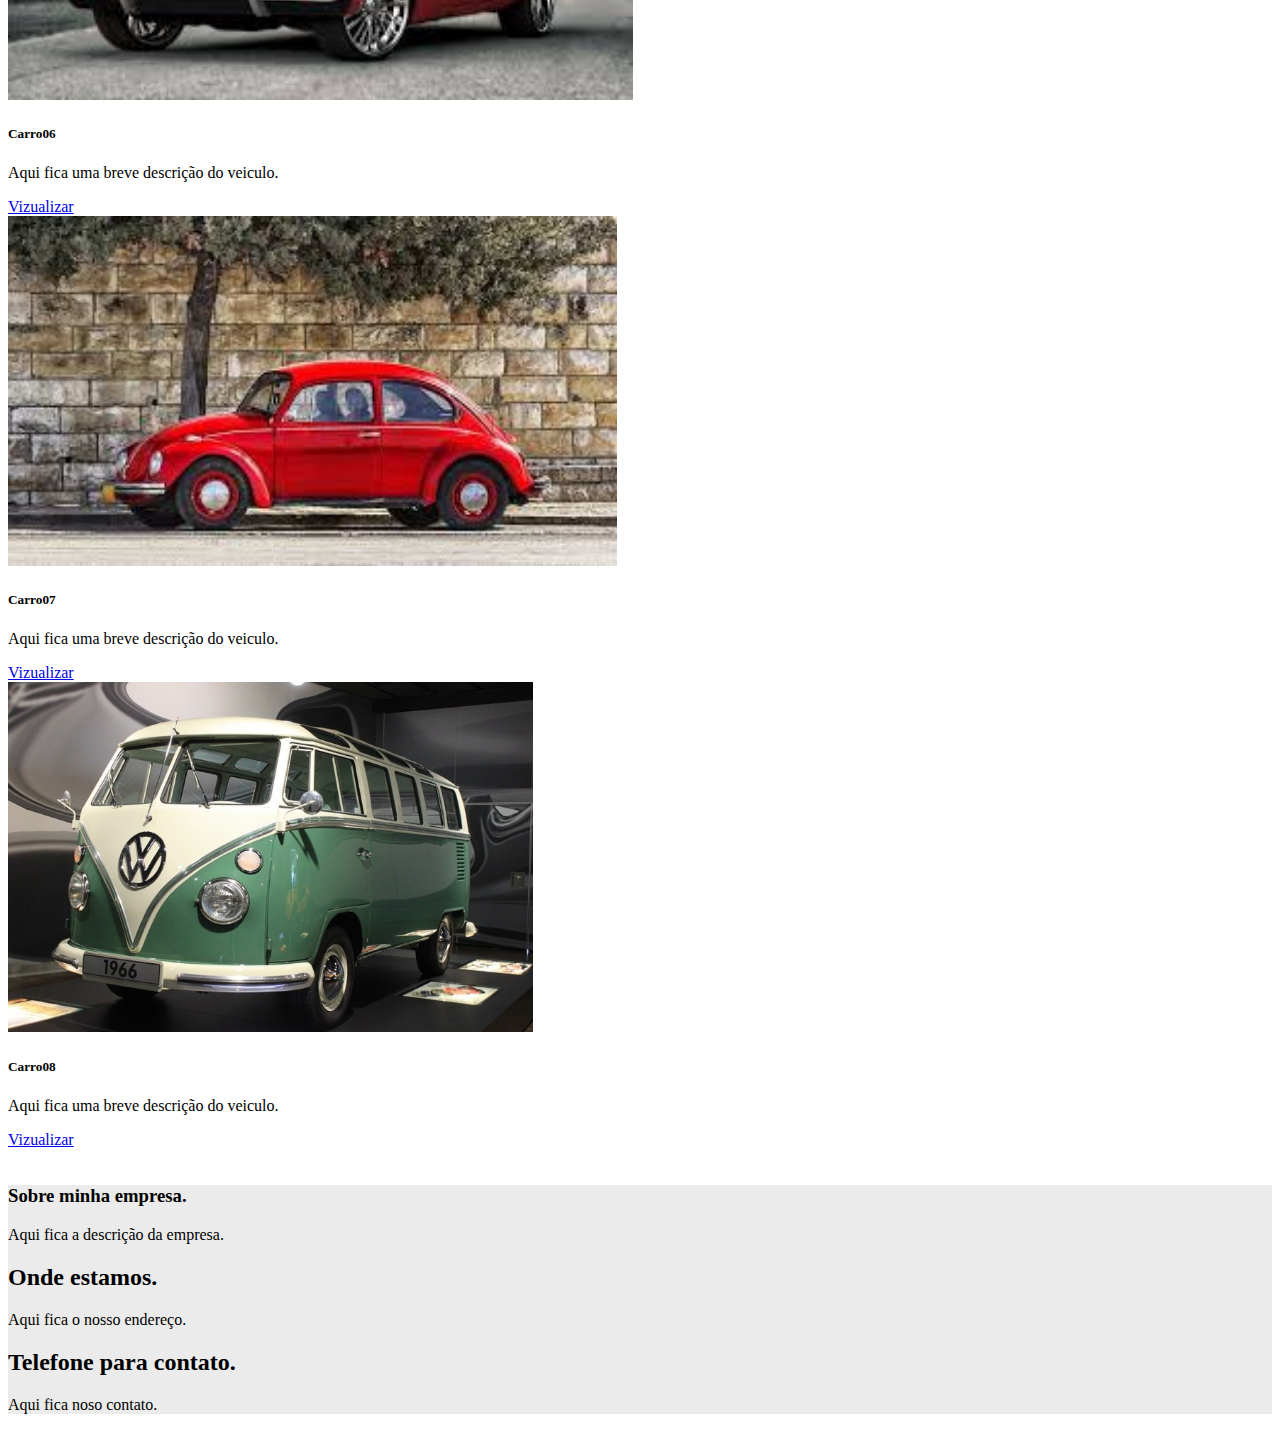
==== commit fa261c27: "Nova aba" ====
--- a/pagina1/index.html
+++ b/pagina1/index.html
@@ -35,10 +35,7 @@
             </li>
   
           </ul>
-          <form class="d-flex">
-            <input class="form-control me-2" type="search" placeholder="Search" aria-label="Search">
-            <button class="btn btn-outline-success" type="submit">Search</button>
-          </form>
+
         </div>
       </div>
     </nav>
@@ -48,10 +45,10 @@
 
       <div class="carousel-inner" style="height: 400px;">
         <div class="carousel-item h-100 active">
-          <img id="car" src="../img/Capa1.jpg" class="d-block w-100" alt="..." />
+          <img id="car" src="../img/logo1.jpg" class="d-block w-100" alt="..." />
         </div>
         <div class="carousel-item">
-          <img id="car" src="../img/logo1.jpg" class="d-block w-100" alt="..." />
+          <img id="car" src="../img/Capa1.jpg" class="d-block w-100" alt="..." />
         </div>
         <div class="carousel-item">
           <img id="car" src="../img/carr8.jpg" class="d-block w-100" alt="..." />
@@ -85,9 +82,10 @@
     <div class="card" style="width: 30rem;">
       <img id="img1"src="../img/carr1.jpg" class="card-img-top" alt="...">
       <div class="card-body">
-        <h5 class="card-title">Carro01</h5>
+        <h5 class="card-title">R$75.000,00</h5>
         <p class="card-text">Aqui fica uma breve descrição do veiculo.</p>
         <a  href="../carro1/carro1.html" class="btn btn-primary">Vizualizar</a>
+        <a  href="../carro1/carro1.1.html" class="btn btn-primary">Compre agora</a>
       </div>
     </div>
     <div class="card" style="width: 30rem;">
@@ -95,7 +93,7 @@
       <div class="card-body">
         <h5 class="card-title">Carro02</h5>
         <p class="card-text">Aqui fica uma breve descrição do veiculo.</p>
-        <a href="../carro2/carro2.html" class="btn btn-primary">Vizualizar</a>
+        <a href="../carro1/carro2.html" class="btn btn-primary">Vizualizar</a>
       </div>
     </div>
     <div class="card" style="width: 30rem;">
@@ -103,7 +101,7 @@
       <div class="card-body">
         <h5 class="card-title">Carro03</h5>
         <p class="card-text">Aqui fica uma breve descrição do veiculo..</p>
-        <a href="../carro3/carro3.html" class="btn btn-primary">Vizualizar</a>
+        <a href="../carro1/carro3.html" class="btn btn-primary">Vizualizar</a>
       </div>
     </div>
     <div class="card" style="width: 30rem;">
@@ -111,7 +109,7 @@
       <div class="card-body">
         <h5 class="card-title">Carro04</h5>
         <p class="card-text">Aqui fica uma breve descrição do veiculo.</p>
-        <a  href="../carro4/carro4.html" class="btn btn-primary">Vizualizar</a>
+        <a  href="../carro1/carro4.html" class="btn btn-primary">Vizualizar</a>
       </div>
     </div>
     <div class="card" style="width: 30rem;">
@@ -119,7 +117,7 @@
       <div class="card-body">
         <h5 class="card-title">Carro05</h5>
         <p class="card-text">Aqui fica uma breve descrição do veiculo.</p>
-        <a href="../carro5/carro5.html" class="btn btn-primary">Vizualizar</a>
+        <a href="../carro1/carro5.html" class="btn btn-primary">Vizualizar</a>
       </div>
     </div>
     <div class="card" style="width: 30rem;">
@@ -127,7 +125,7 @@
       <div class="card-body">
         <h5 class="card-title">Carro06</h5>
         <p class="card-text">Aqui fica uma breve descrição do veiculo.</p>
-        <a href="../carro6/carro6.html" class="btn btn-primary">Vizualizar</a>
+        <a href="../carro1/carro6.html" class="btn btn-primary">Vizualizar</a>
       </div>
     </div>
     <div class="card" style="width: 30rem;">
@@ -135,22 +133,23 @@
       <div class="card-body">
         <h5 class="card-title">Carro07</h5>
         <p class="card-text">Aqui fica uma breve descrição do veiculo.</p>
-        <a href="../carro7/carro7.html" class="btn btn-primary">Vizualizar</a>
+        <a href="../carro1/carro7.html" class="btn btn-primary">Vizualizar</a>
       </div>
     </div>
     <div class="card" style="width: 30rem;">
-      <img id="img1"src="../img/carr1.jpg" class="card-img-top" alt="...">
+      <img id="img1"src="../img/carr8.jpg" class="card-img-top" alt="...">
       <div class="card-body">
         <h5 class="card-title">Carro08</h5>
         <p class="card-text">Aqui fica uma breve descrição do veiculo.</p>
-        <a href="../carro1/carro1.html" class="btn btn-primary">Vizualizar</a>
+        <a href="../carro1/carro8.html" class="btn btn-primary">Vizualizar</a>
       </div>
     </div>
   </div><br>
   <footer id="footer" class=" row container-fluid" style="justify-content: center;">
     <div id="sobre" class="col-sm-4">
-      <h2>
-        Sobre minha empresa.</h2>
+      <h3>
+        Sobre minha empresa.
+      </h3>
         <p>
           Aqui fica a descrição da empresa.
         </p>
--- a/pagina1/style.css
+++ b/pagina1/style.css
@@ -29,6 +29,7 @@
 
 
 #footer{
-    height: 100px;
-    background-color: rgb(231, 225, 218);
+    height: auto;
+    background-color: #EBEBEB;
+
 }
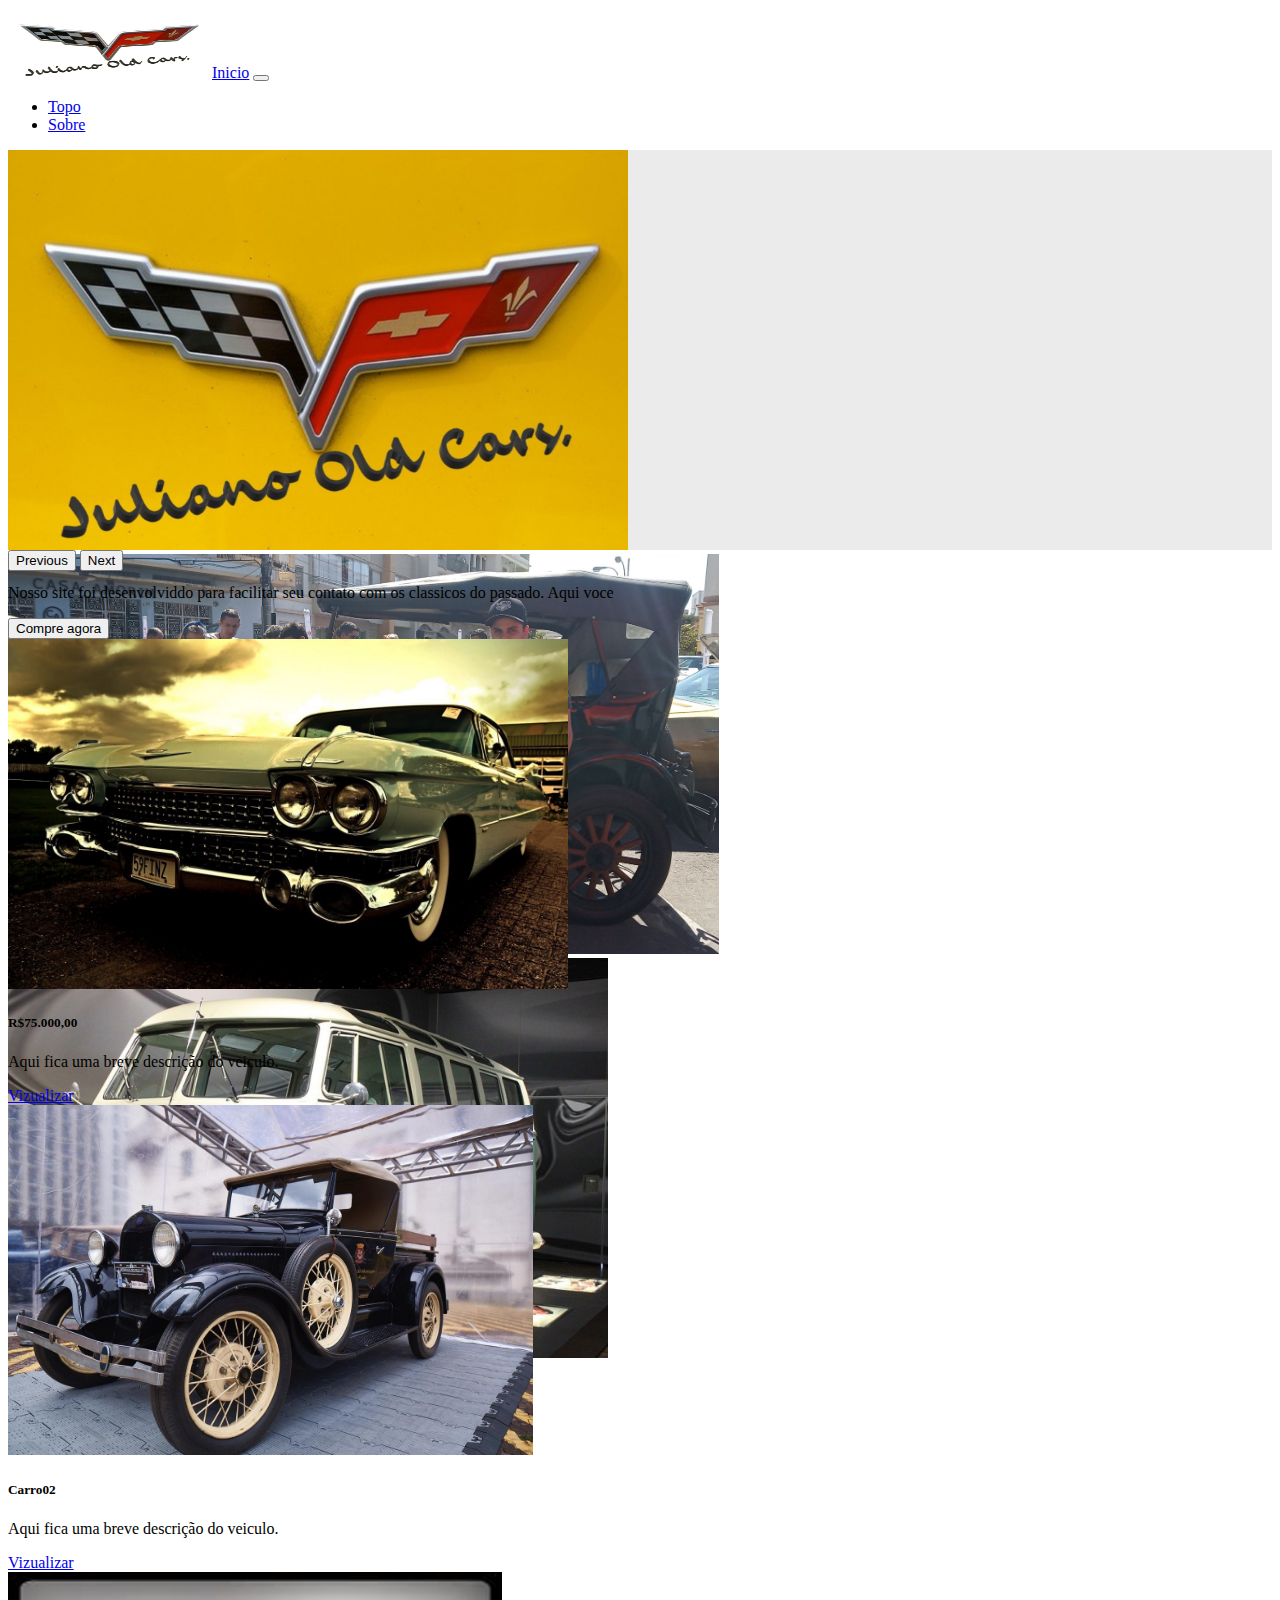
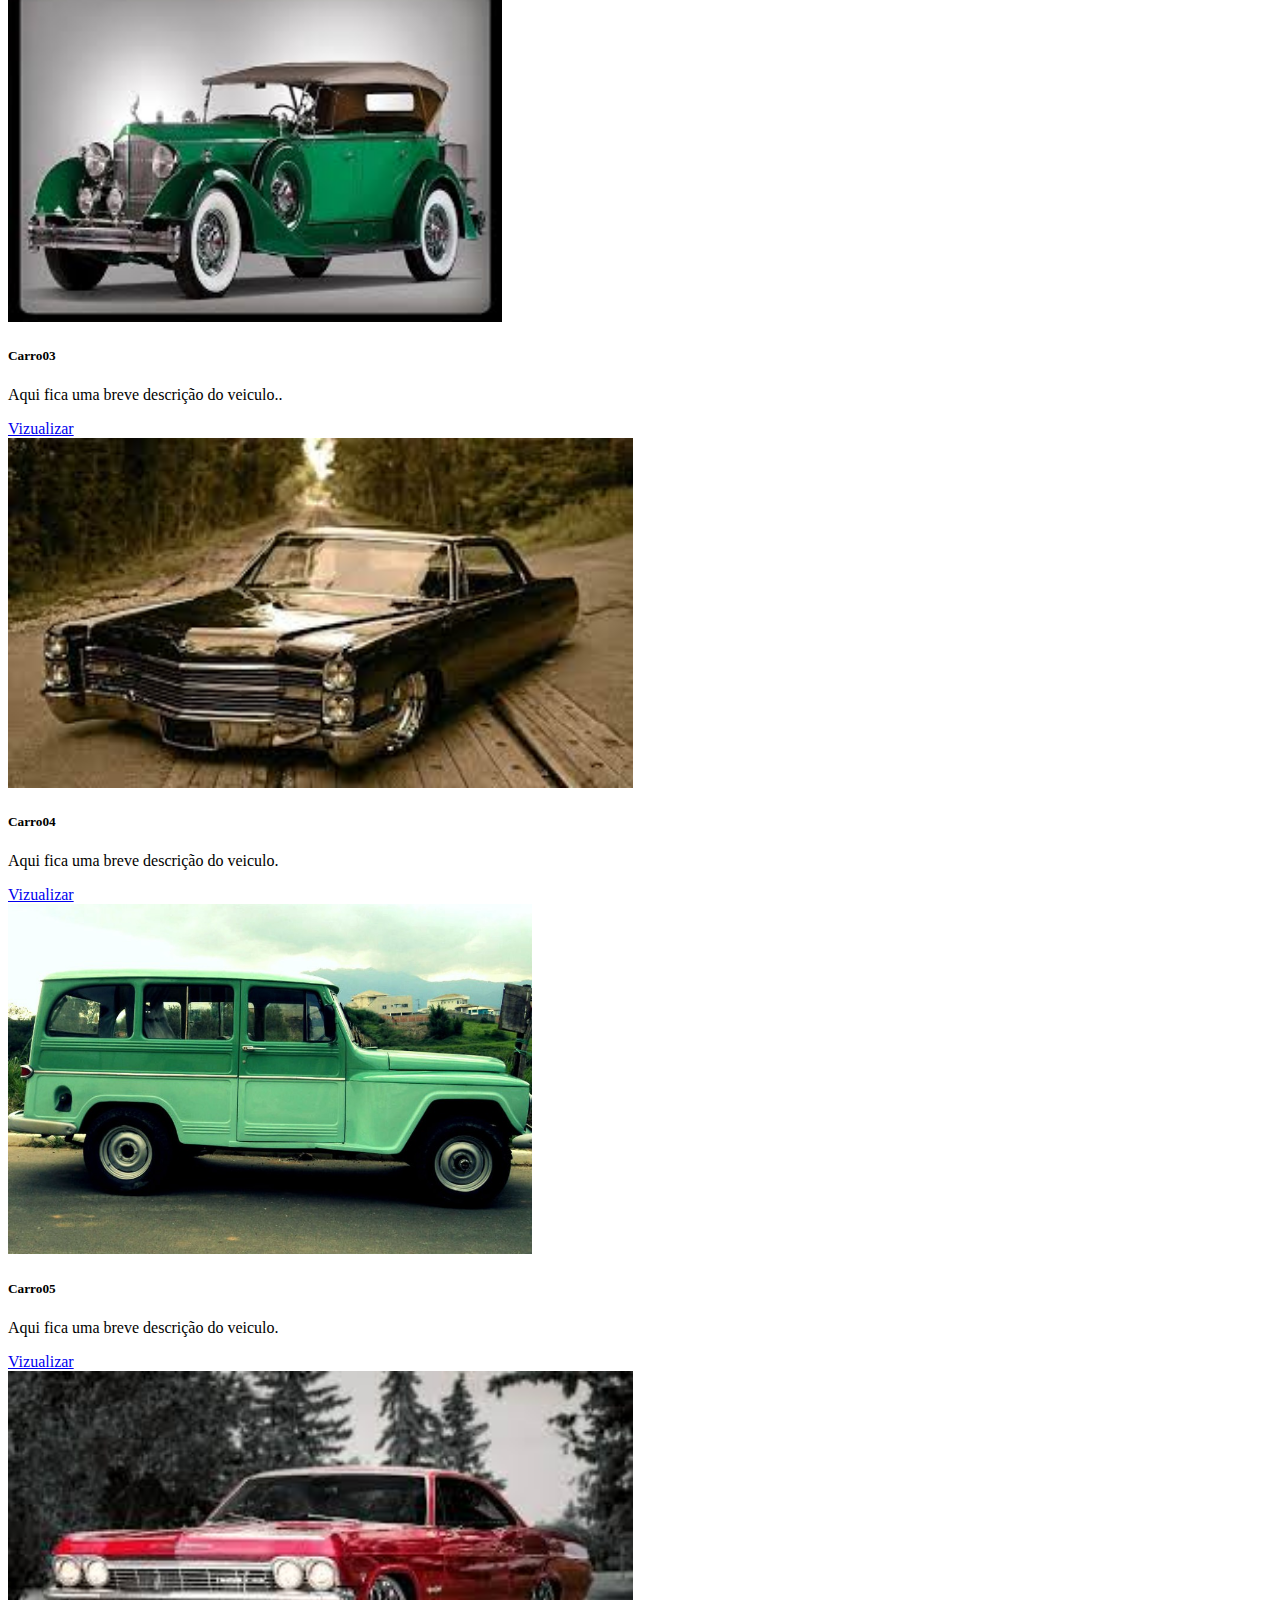
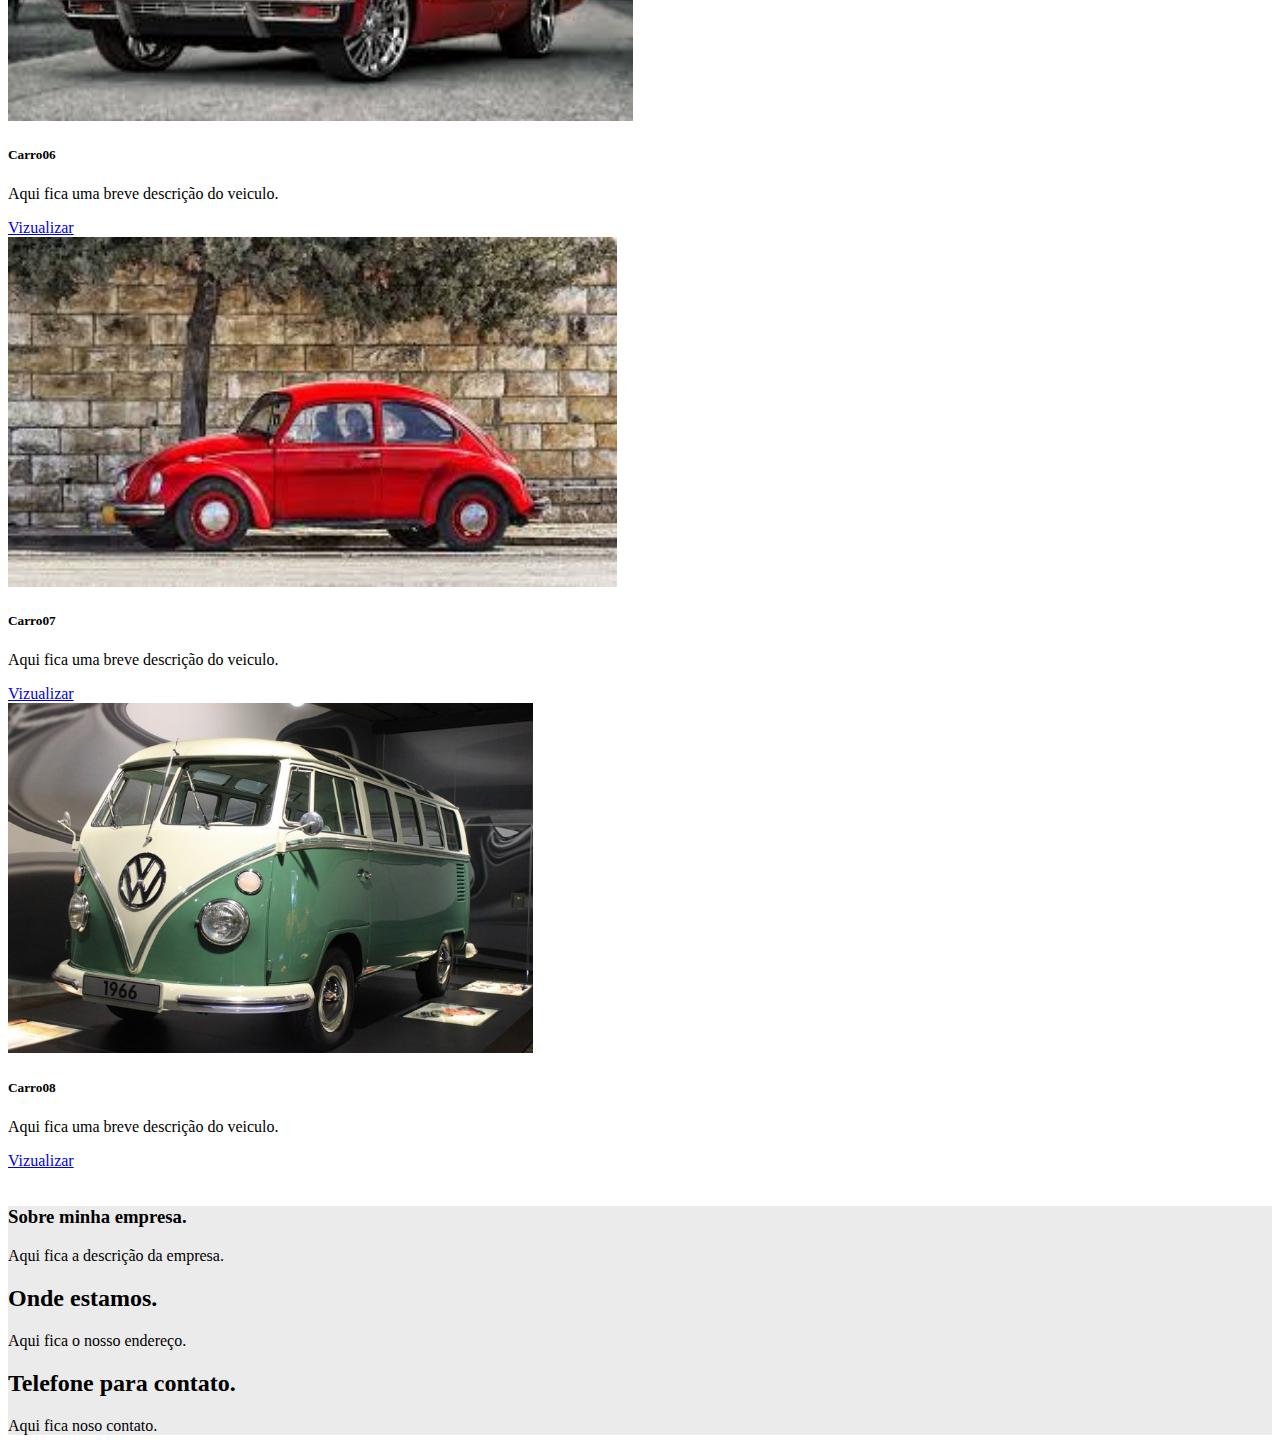
==== commit 17f3f8af: "Funcao js" ====
--- a/pagina1/index.html
+++ b/pagina1/index.html
@@ -12,7 +12,7 @@
   <script src="https://cdn.jsdelivr.net/npm/bootstrap@5.1.3/dist/js/bootstrap.bundle.min.js"
     integrity="sha384-ka7Sk0Gln4gmtz2MlQnikT1wXgYsOg+OMhuP+IlRH9sENBO0LRn5q+8nbTov4+1p"
     crossorigin="anonymous"></script>
-
+    <link rel="stylesheet" type="text/css" media="screen" href="../pagina1/index.js" />
   <link rel="stylesheet" type="text/css" media="screen" href="../pagina1/style.css" />
 </head>
 
@@ -77,6 +77,7 @@
 </p>
   </div>
   <!--Recebe Produtos-->
+  <button id="ven" class="btn btn-primary" >Compre agora</button>
   <div id="produto" class="row container-fluid col-sm-12" style="justify-content: center;">
     <!--Linha 1-->
     <div class="card" style="width: 30rem;">
@@ -85,7 +86,7 @@
         <h5 class="card-title">R$75.000,00</h5>
         <p class="card-text">Aqui fica uma breve descrição do veiculo.</p>
         <a  href="../carro1/carro1.html" class="btn btn-primary">Vizualizar</a>
-        <a  href="../carro1/carro1.1.html" class="btn btn-primary">Compre agora</a>
+        
       </div>
     </div>
     <div class="card" style="width: 30rem;">
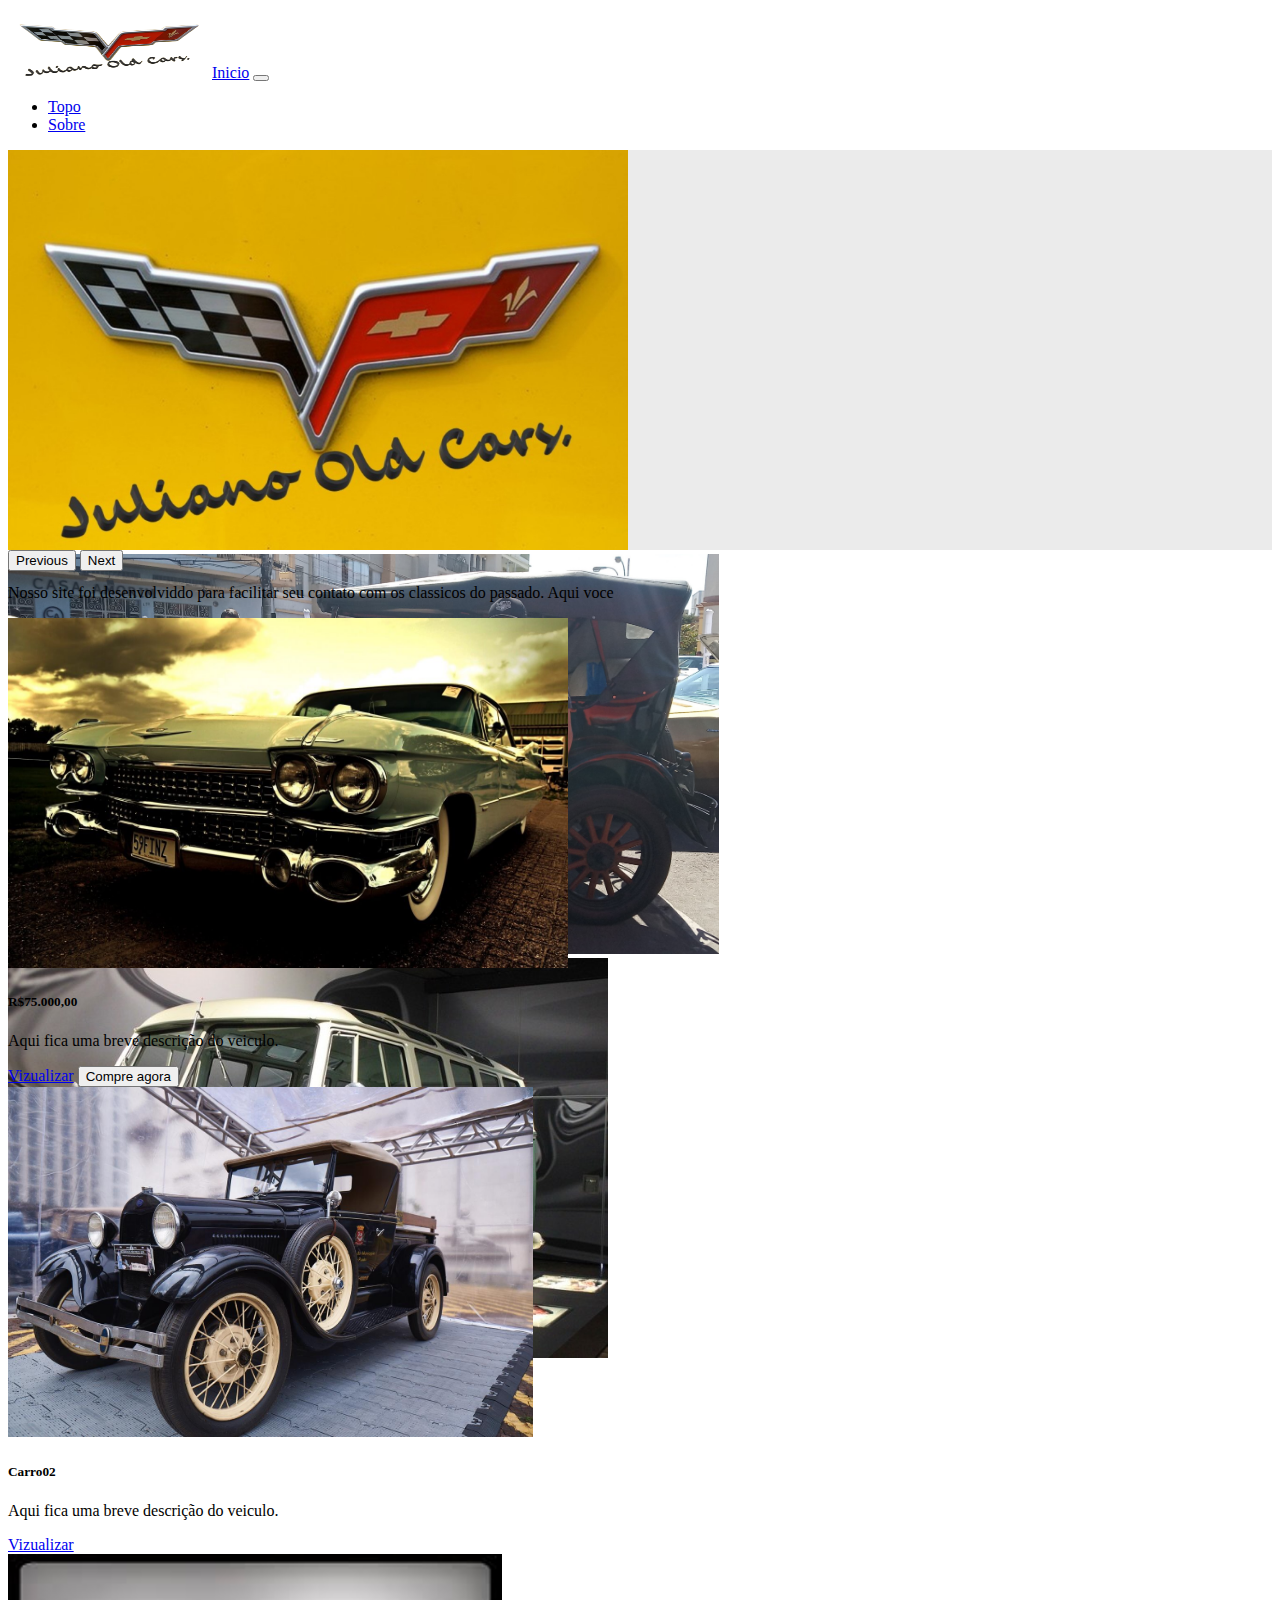
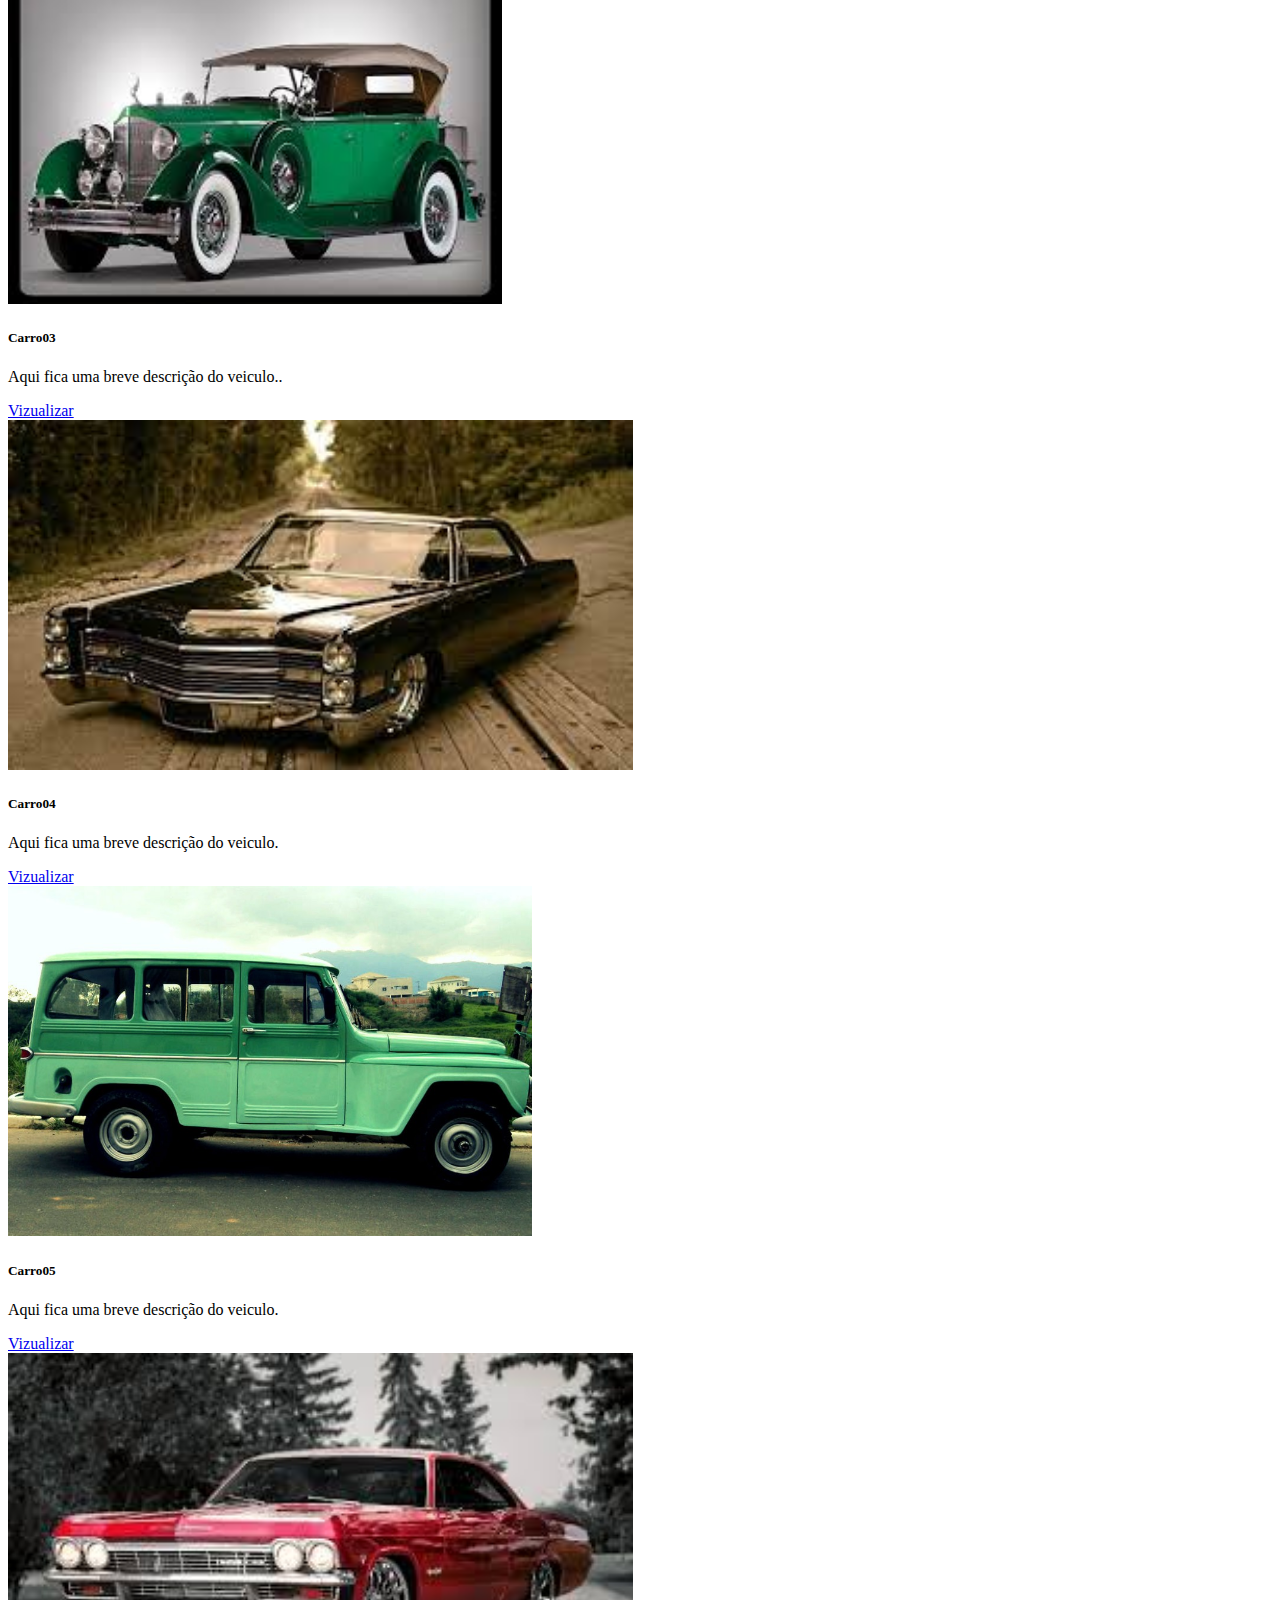
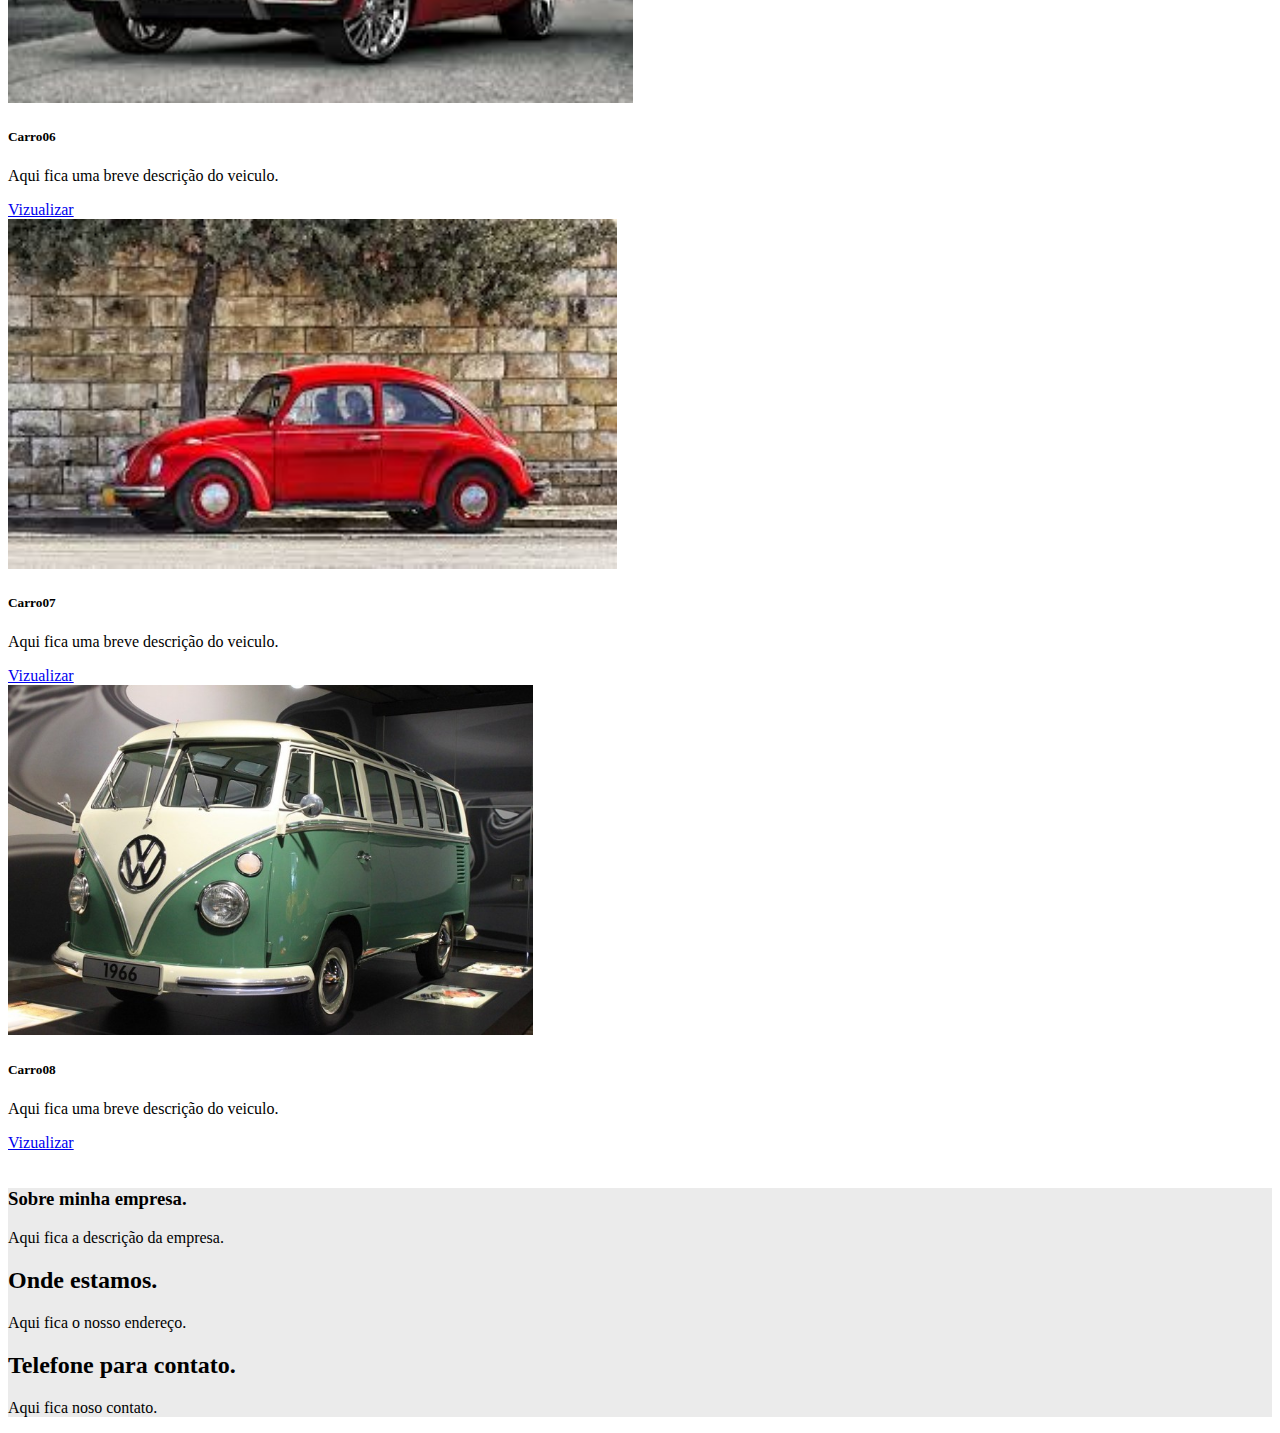
==== commit 54160645: "Funcao click aprovada" ====
--- a/pagina1/index.html
+++ b/pagina1/index.html
@@ -8,37 +8,32 @@
   <title>Meu site de vendas.</title>
   <link href="https://cdn.jsdelivr.net/npm/bootstrap@5.1.3/dist/css/bootstrap.min.css" rel="stylesheet"
     integrity="sha384-1BmE4kWBq78iYhFldvKuhfTAU6auU8tT94WrHftjDbrCEXSU1oBoqyl2QvZ6jIW3" crossorigin="anonymous" />
-
-  <script src="https://cdn.jsdelivr.net/npm/bootstrap@5.1.3/dist/js/bootstrap.bundle.min.js"
-    integrity="sha384-ka7Sk0Gln4gmtz2MlQnikT1wXgYsOg+OMhuP+IlRH9sENBO0LRn5q+8nbTov4+1p"
-    crossorigin="anonymous"></script>
-    <link rel="stylesheet" type="text/css" media="screen" href="../pagina1/index.js" />
-  <link rel="stylesheet" type="text/css" media="screen" href="../pagina1/style.css" />
 </head>
 
 <body>
   <!--Cabeçalho-->
-    <nav class="row navbar navbar-expand-lg navbar-light bg-light">
-      <div class="container-fluid">
-        <img id="logo" src="../img/logo2.png" alt="">
-        <a class="navbar-brand" href="../pagina1/index.html">Inicio</a>
-        <button class="navbar-toggler" type="button" data-bs-toggle="collapse" data-bs-target="#navbarSupportedContent" aria-controls="navbarSupportedContent" aria-expanded="false" aria-label="Toggle navigation">
-          <span class="navbar-toggler-icon"></span>
-        </button>
-        <div class="collapse navbar-collapse" id="navbarSupportedContent">
-          <ul class="navbar-nav me-auto mb-2 mb-lg-0" >
-            <li class="nav-item">
-              <a class="nav-link active" aria-current="page" href="#">Topo</a>
-            </li>
-            <li class="nav-item">
-              <a class="nav-link" href="../Sobre/sobre.html">Sobre</a>
-            </li>
-  
-          </ul>
+  <nav class="row navbar navbar-expand-lg navbar-light bg-light">
+    <div class="container-fluid">
+      <img id="logo" src="../img/logo2.png" alt="">
+      <a class="navbar-brand" href="../pagina1/index.html">Inicio</a>
+      <button class="navbar-toggler" type="button" data-bs-toggle="collapse" data-bs-target="#navbarSupportedContent"
+        aria-controls="navbarSupportedContent" aria-expanded="false" aria-label="Toggle navigation">
+        <span class="navbar-toggler-icon"></span>
+      </button>
+      <div class="collapse navbar-collapse" id="navbarSupportedContent">
+        <ul class="navbar-nav me-auto mb-2 mb-lg-0">
+          <li class="nav-item">
+            <a class="nav-link active" aria-current="page" href="#">Topo</a>
+          </li>
+          <li class="nav-item">
+            <a class="nav-link" href="../Sobre/sobre.html">Sobre</a>
+          </li>
 
-        </div>
+        </ul>
+
       </div>
-    </nav>
+    </div>
+  </nav>
   <!--Recebe Carrossel-->
   <div id="car" class="row container-fluid">
     <div id="carouselExampleControls" class="carousel slide" data-bs-ride="carousel">
@@ -71,26 +66,25 @@
   <br>
   <!-- Forma de pagamentos-->
   <div class="shadow-lg p-3 mb-5 bg-body rounded container-fluid col-sm-11">
-<p>
-  Nosso site foi desenvolviddo para facilitar seu contato com os classicos do passado.
-  Aqui voce 
-</p>
+    <p>
+      Nosso site foi desenvolviddo para facilitar seu contato com os classicos do passado.
+      Aqui voce
+    </p>
   </div>
   <!--Recebe Produtos-->
-  <button id="ven" class="btn btn-primary" >Compre agora</button>
   <div id="produto" class="row container-fluid col-sm-12" style="justify-content: center;">
     <!--Linha 1-->
     <div class="card" style="width: 30rem;">
-      <img id="img1"src="../img/carr1.jpg" class="card-img-top" alt="...">
+      <img id="img1" src="../img/carr1.jpg" class="card-img-top" alt="...">
       <div class="card-body">
         <h5 class="card-title">R$75.000,00</h5>
         <p class="card-text">Aqui fica uma breve descrição do veiculo.</p>
-        <a  href="../carro1/carro1.html" class="btn btn-primary">Vizualizar</a>
-        
+        <a href="../carro1/carro1.html" class="btn btn-primary">Vizualizar</a>
+        <button id="myAlert" class="btn btn-primary">Compre agora</button>
       </div>
     </div>
     <div class="card" style="width: 30rem;">
-      <img id="img1"src="../img/carr2.jpeg" class="card-img-top" alt="...">
+      <img id="img1" src="../img/carr2.jpeg" class="card-img-top" alt="...">
       <div class="card-body">
         <h5 class="card-title">Carro02</h5>
         <p class="card-text">Aqui fica uma breve descrição do veiculo.</p>
@@ -98,7 +92,7 @@
       </div>
     </div>
     <div class="card" style="width: 30rem;">
-      <img id="img1"src="../img/carr3.jfif" class="card-img-top" alt="...">
+      <img id="img1" src="../img/carr3.jfif" class="card-img-top" alt="...">
       <div class="card-body">
         <h5 class="card-title">Carro03</h5>
         <p class="card-text">Aqui fica uma breve descrição do veiculo..</p>
@@ -110,11 +104,11 @@
       <div class="card-body">
         <h5 class="card-title">Carro04</h5>
         <p class="card-text">Aqui fica uma breve descrição do veiculo.</p>
-        <a  href="../carro1/carro4.html" class="btn btn-primary">Vizualizar</a>
+        <a href="../carro1/carro4.html" class="btn btn-primary">Vizualizar</a>
       </div>
     </div>
     <div class="card" style="width: 30rem;">
-      <img id="img1"src="../img/carr5.jpg" class="card-img-top" alt="...">
+      <img id="img1" src="../img/carr5.jpg" class="card-img-top" alt="...">
       <div class="card-body">
         <h5 class="card-title">Carro05</h5>
         <p class="card-text">Aqui fica uma breve descrição do veiculo.</p>
@@ -122,7 +116,7 @@
       </div>
     </div>
     <div class="card" style="width: 30rem;">
-      <img id="img1"src="../img/carr6.jfif" class="card-img-top" alt="...">
+      <img id="img1" src="../img/carr6.jfif" class="card-img-top" alt="...">
       <div class="card-body">
         <h5 class="card-title">Carro06</h5>
         <p class="card-text">Aqui fica uma breve descrição do veiculo.</p>
@@ -130,7 +124,7 @@
       </div>
     </div>
     <div class="card" style="width: 30rem;">
-      <img id="img1"src="../img/carr7.jfif" class="card-img-top" alt="...">
+      <img id="img1" src="../img/carr7.jfif" class="card-img-top" alt="...">
       <div class="card-body">
         <h5 class="card-title">Carro07</h5>
         <p class="card-text">Aqui fica uma breve descrição do veiculo.</p>
@@ -138,7 +132,7 @@
       </div>
     </div>
     <div class="card" style="width: 30rem;">
-      <img id="img1"src="../img/carr8.jpg" class="card-img-top" alt="...">
+      <img id="img1" src="../img/carr8.jpg" class="card-img-top" alt="...">
       <div class="card-body">
         <h5 class="card-title">Carro08</h5>
         <p class="card-text">Aqui fica uma breve descrição do veiculo.</p>
@@ -151,9 +145,9 @@
       <h3>
         Sobre minha empresa.
       </h3>
-        <p>
-          Aqui fica a descrição da empresa.
-        </p>
+      <p>
+        Aqui fica a descrição da empresa.
+      </p>
     </div>
     <div id="sobre" class="col-sm-4">
       <h2>
@@ -173,6 +167,11 @@
       </p>
     </div>
   </footer>
+  <script src="https://cdn.jsdelivr.net/npm/bootstrap@5.1.3/dist/js/bootstrap.bundle.min.js"
+    integrity="sha384-ka7Sk0Gln4gmtz2MlQnikT1wXgYsOg+OMhuP+IlRH9sENBO0LRn5q+8nbTov4+1p"
+    crossorigin="anonymous"></script>
+    <link rel="stylesheet" type="text/js" media="screen" href="../pagina1/index.js" />
+    <link rel="stylesheet" type="text/css" media="screen" href="../pagina1/style.css" />
 </body>
 
 </html>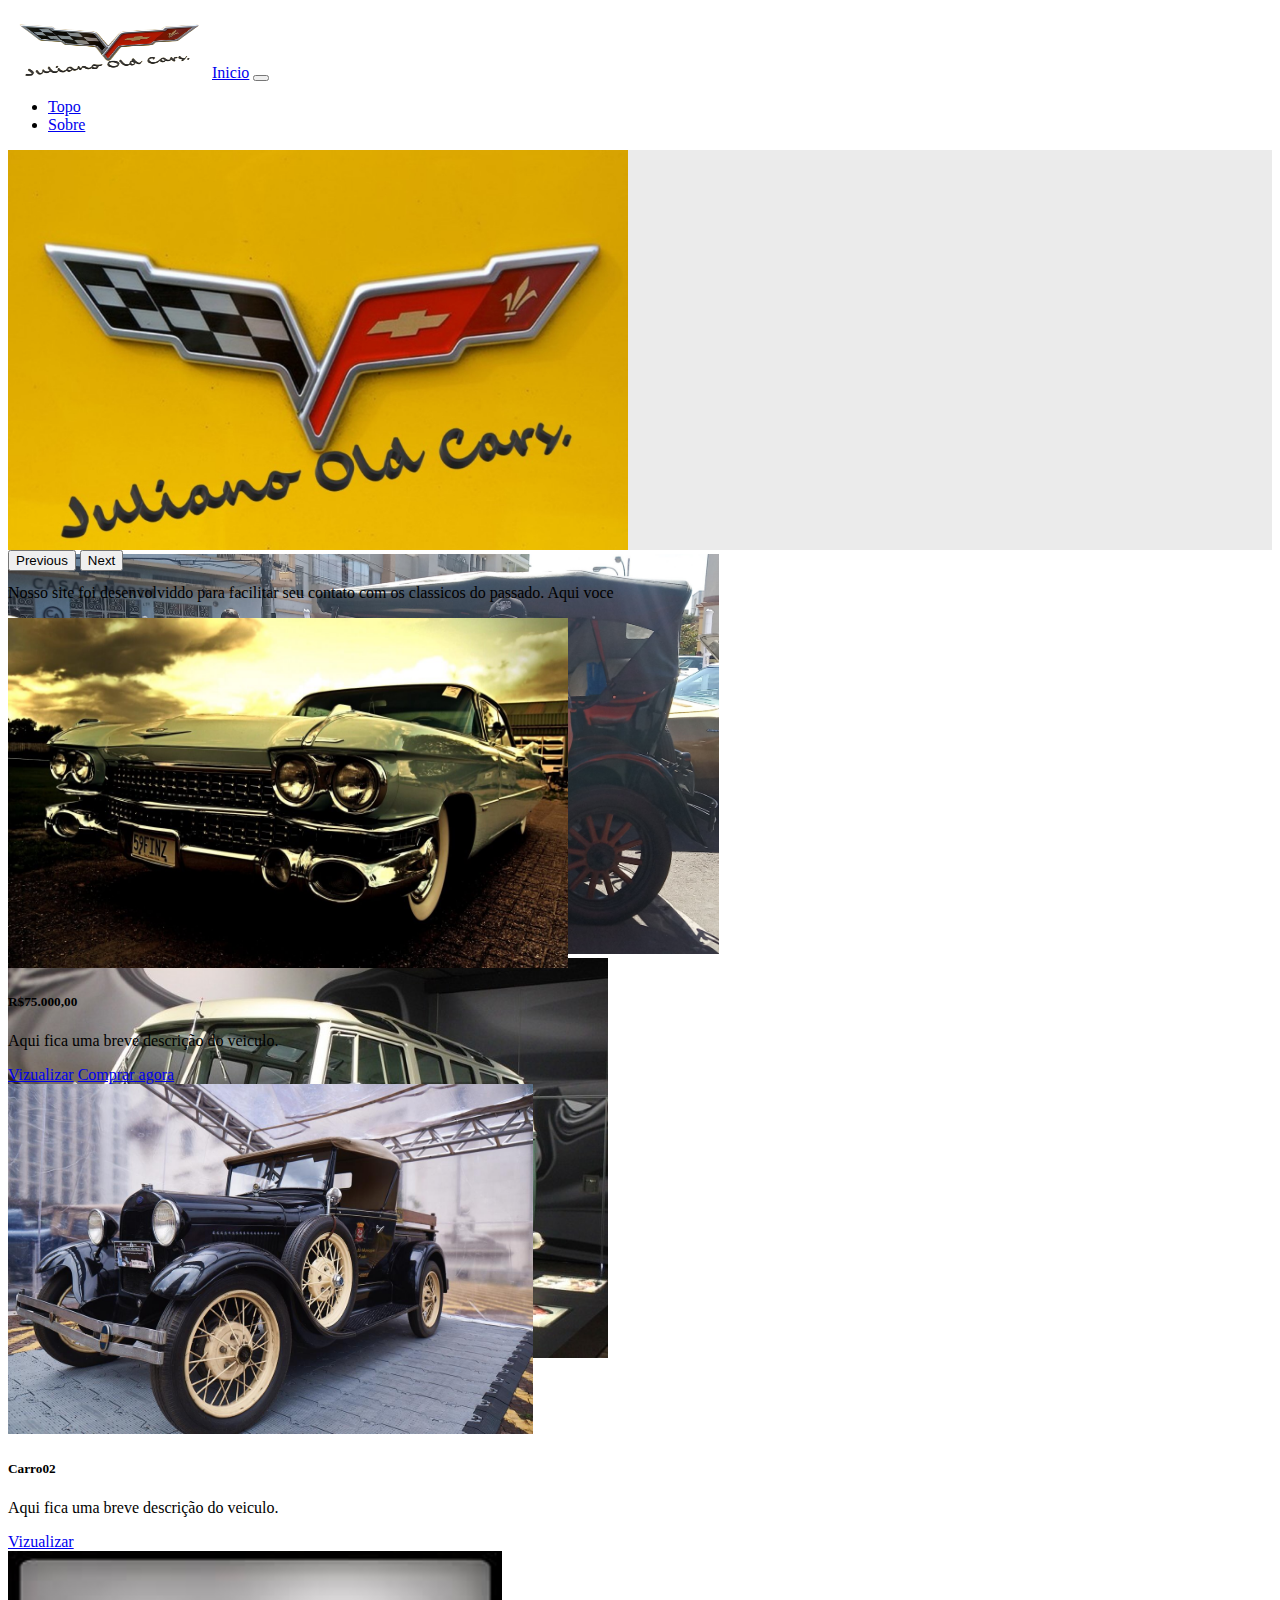
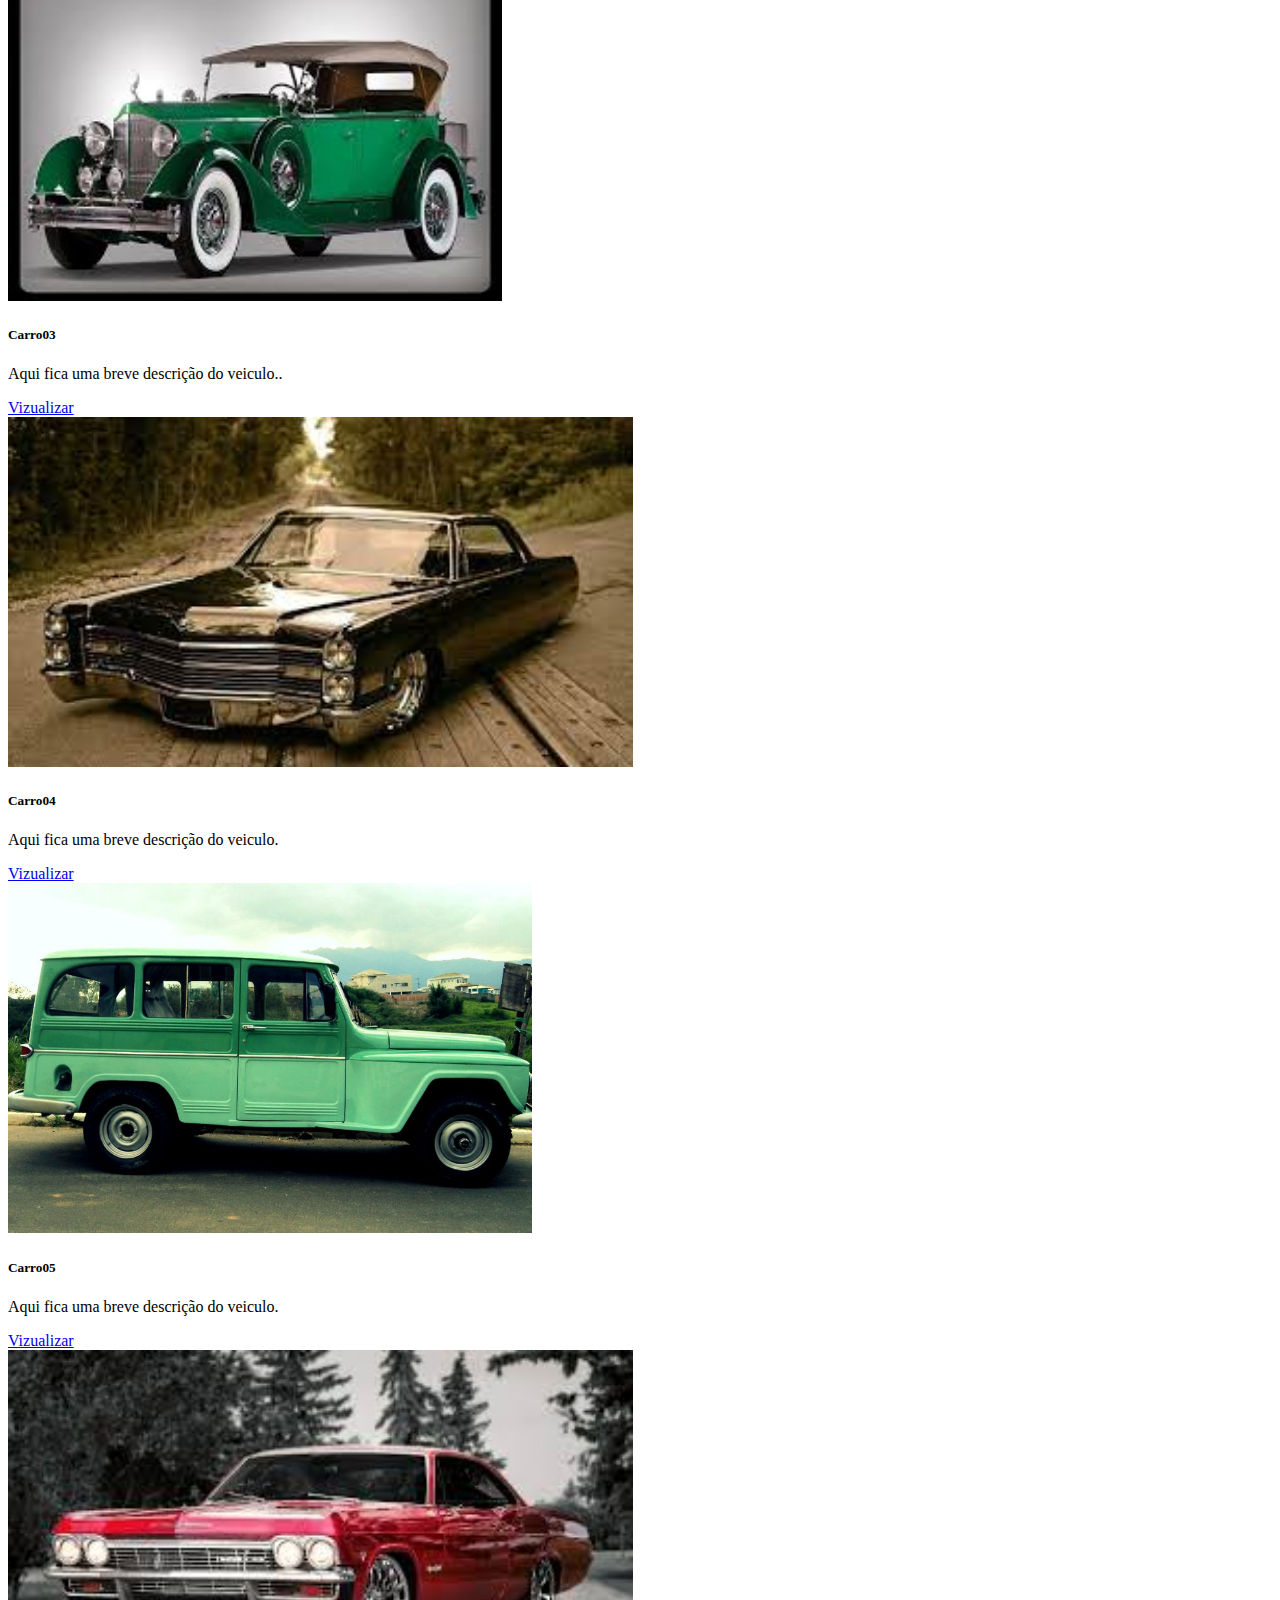
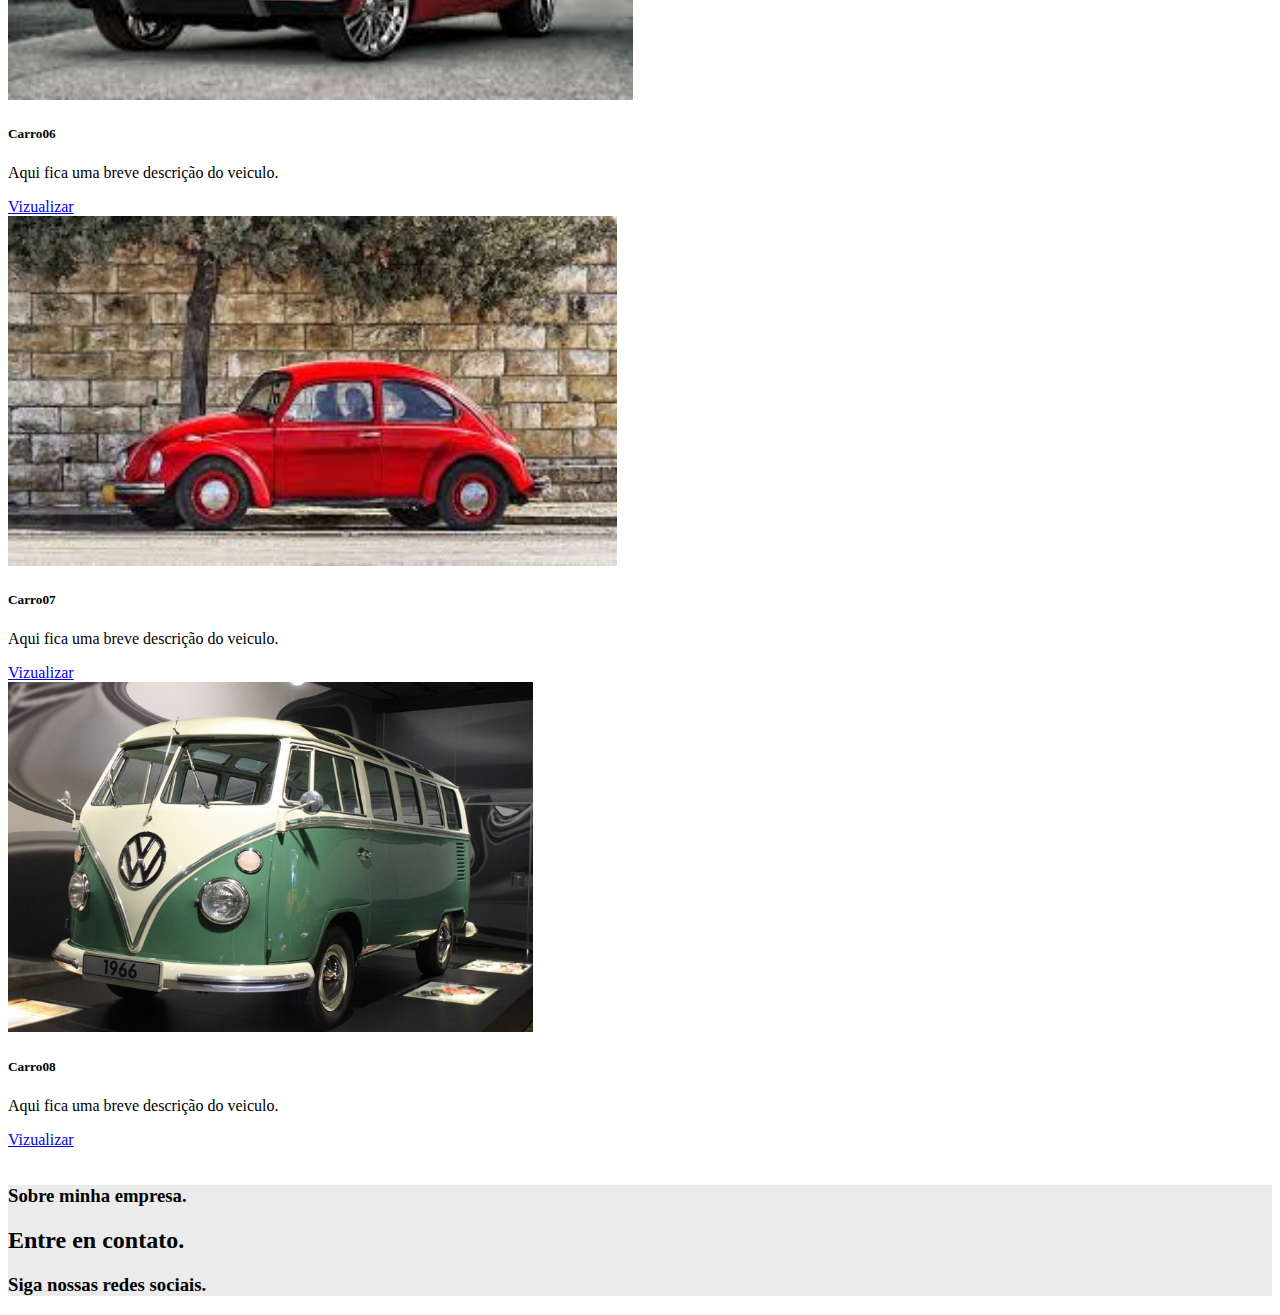
==== commit a0998135: "voltar" ====
--- a/pagina1/index.html
+++ b/pagina1/index.html
@@ -8,6 +8,12 @@
   <title>Meu site de vendas.</title>
   <link href="https://cdn.jsdelivr.net/npm/bootstrap@5.1.3/dist/css/bootstrap.min.css" rel="stylesheet"
     integrity="sha384-1BmE4kWBq78iYhFldvKuhfTAU6auU8tT94WrHftjDbrCEXSU1oBoqyl2QvZ6jIW3" crossorigin="anonymous" />
+
+    <script src="https://cdn.jsdelivr.net/npm/bootstrap@5.1.3/dist/js/bootstrap.bundle.min.js"
+    integrity="sha384-ka7Sk0Gln4gmtz2MlQnikT1wXgYsOg+OMhuP+IlRH9sENBO0LRn5q+8nbTov4+1p"
+    crossorigin="anonymous"></script>
+    <link rel="stylesheet" type="text/js" media="screen" href="../pagina1/index.js" />
+    <link rel="stylesheet" type="text/css" media="screen" href="../pagina1/style.css" />
 </head>
 
 <body>
@@ -80,7 +86,8 @@
         <h5 class="card-title">R$75.000,00</h5>
         <p class="card-text">Aqui fica uma breve descrição do veiculo.</p>
         <a href="../carro1/carro1.html" class="btn btn-primary">Vizualizar</a>
-        <button id="myAlert" class="btn btn-primary">Compre agora</button>
+        <a href="../carro1/carro1.1.html" class="btn btn-primary">Comprar agora</a>
+      
       </div>
     </div>
     <div class="card" style="width: 30rem;">
@@ -140,38 +147,28 @@
       </div>
     </div>
   </div><br>
-  <footer id="footer" class=" row container-fluid" style="justify-content: center;">
-    <div id="sobre" class="col-sm-4">
+  <footer id="footer" class=" row container-fluid col-sm-12" style="justify-content: center center;">
+    <div id="sobre" class="col-sm-4 ">
       <h3>
         Sobre minha empresa.
       </h3>
-      <p>
-        Aqui fica a descrição da empresa.
-      </p>
+
     </div>
     <div id="sobre" class="col-sm-4">
       <h2>
-        Onde estamos.
+        Entre en contato.
       </h2>
-      <p>
-        Aqui fica o nosso endereço.
-      </p>
+
     </div>
 
     <div id="contato" class="col-sm-4">
-      <h2>
-        Telefone para contato.
-      </h2>
-      <p>
-        Aqui fica noso contato.
-      </p>
+      <h3>
+        Siga nossas redes sociais.
+      </h3>
+      
     </div>
   </footer>
-  <script src="https://cdn.jsdelivr.net/npm/bootstrap@5.1.3/dist/js/bootstrap.bundle.min.js"
-    integrity="sha384-ka7Sk0Gln4gmtz2MlQnikT1wXgYsOg+OMhuP+IlRH9sENBO0LRn5q+8nbTov4+1p"
-    crossorigin="anonymous"></script>
-    <link rel="stylesheet" type="text/js" media="screen" href="../pagina1/index.js" />
-    <link rel="stylesheet" type="text/css" media="screen" href="../pagina1/style.css" />
+
 </body>
 
 </html>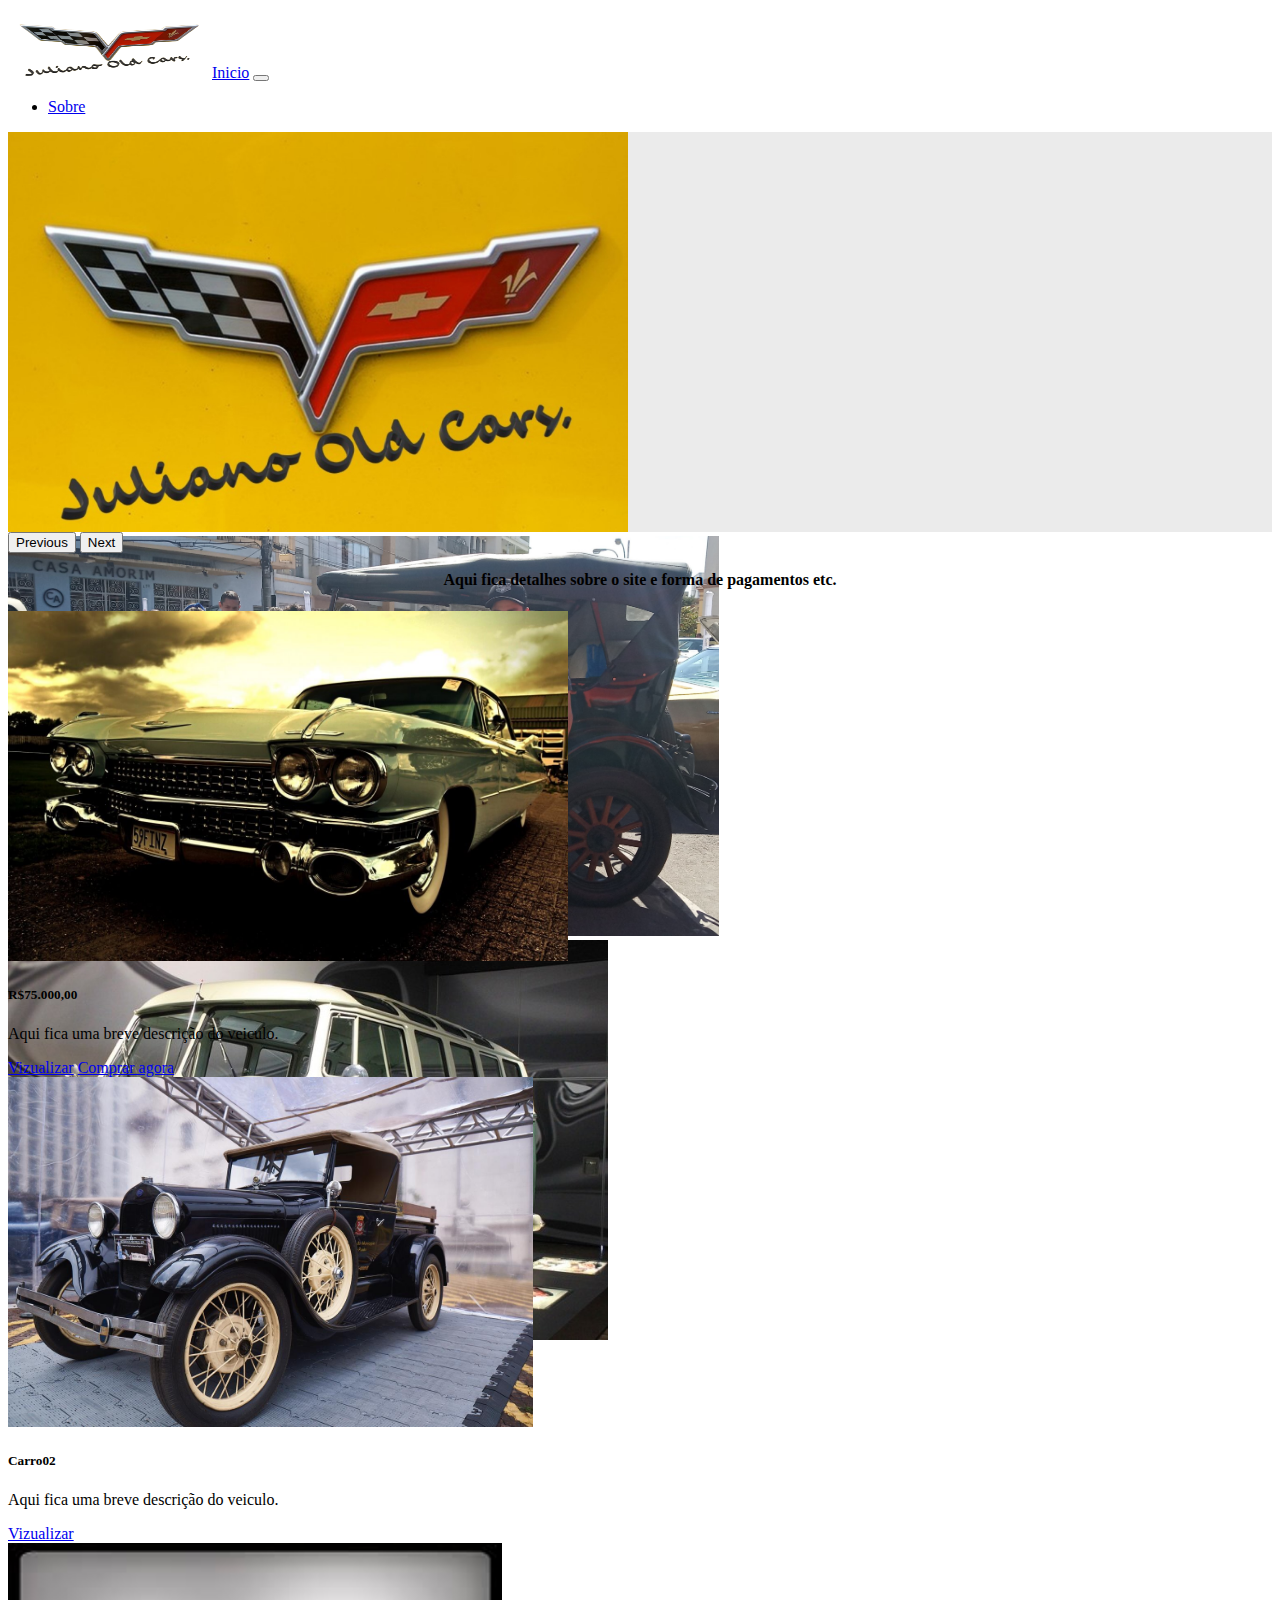
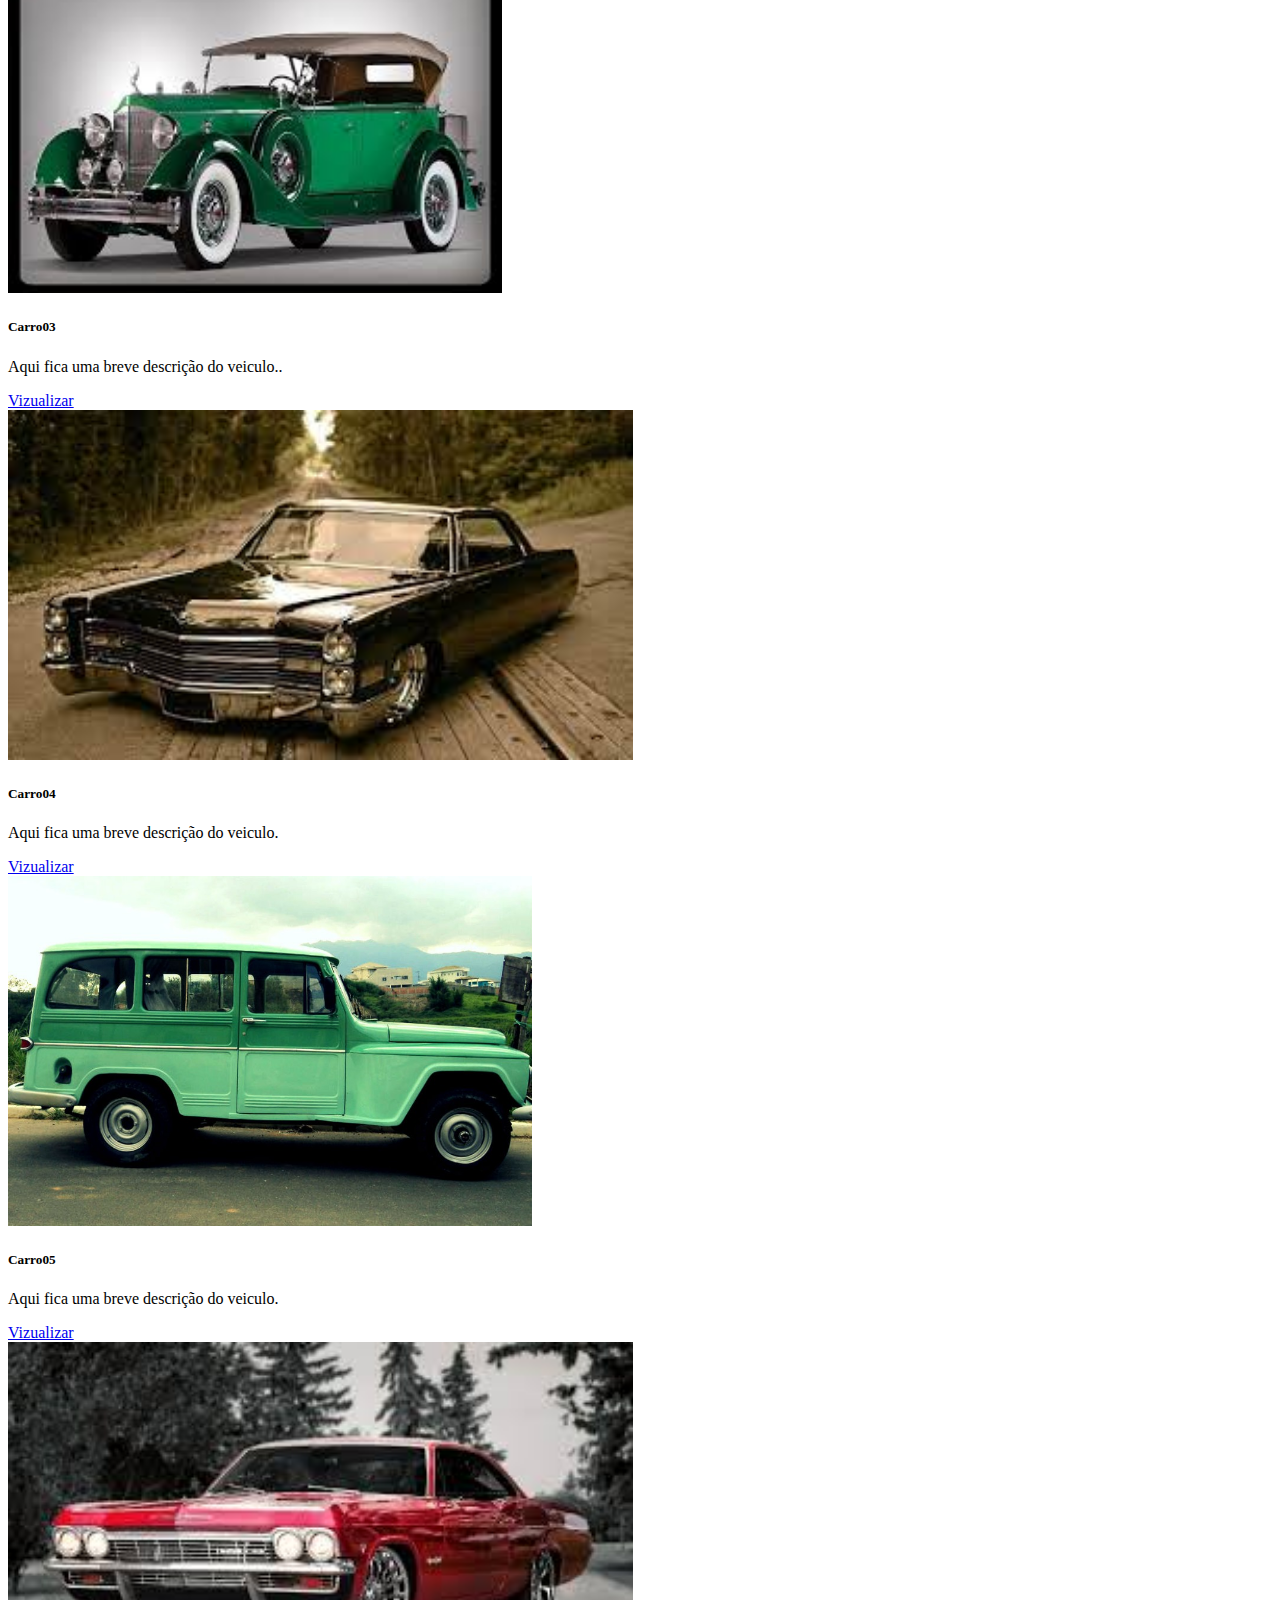
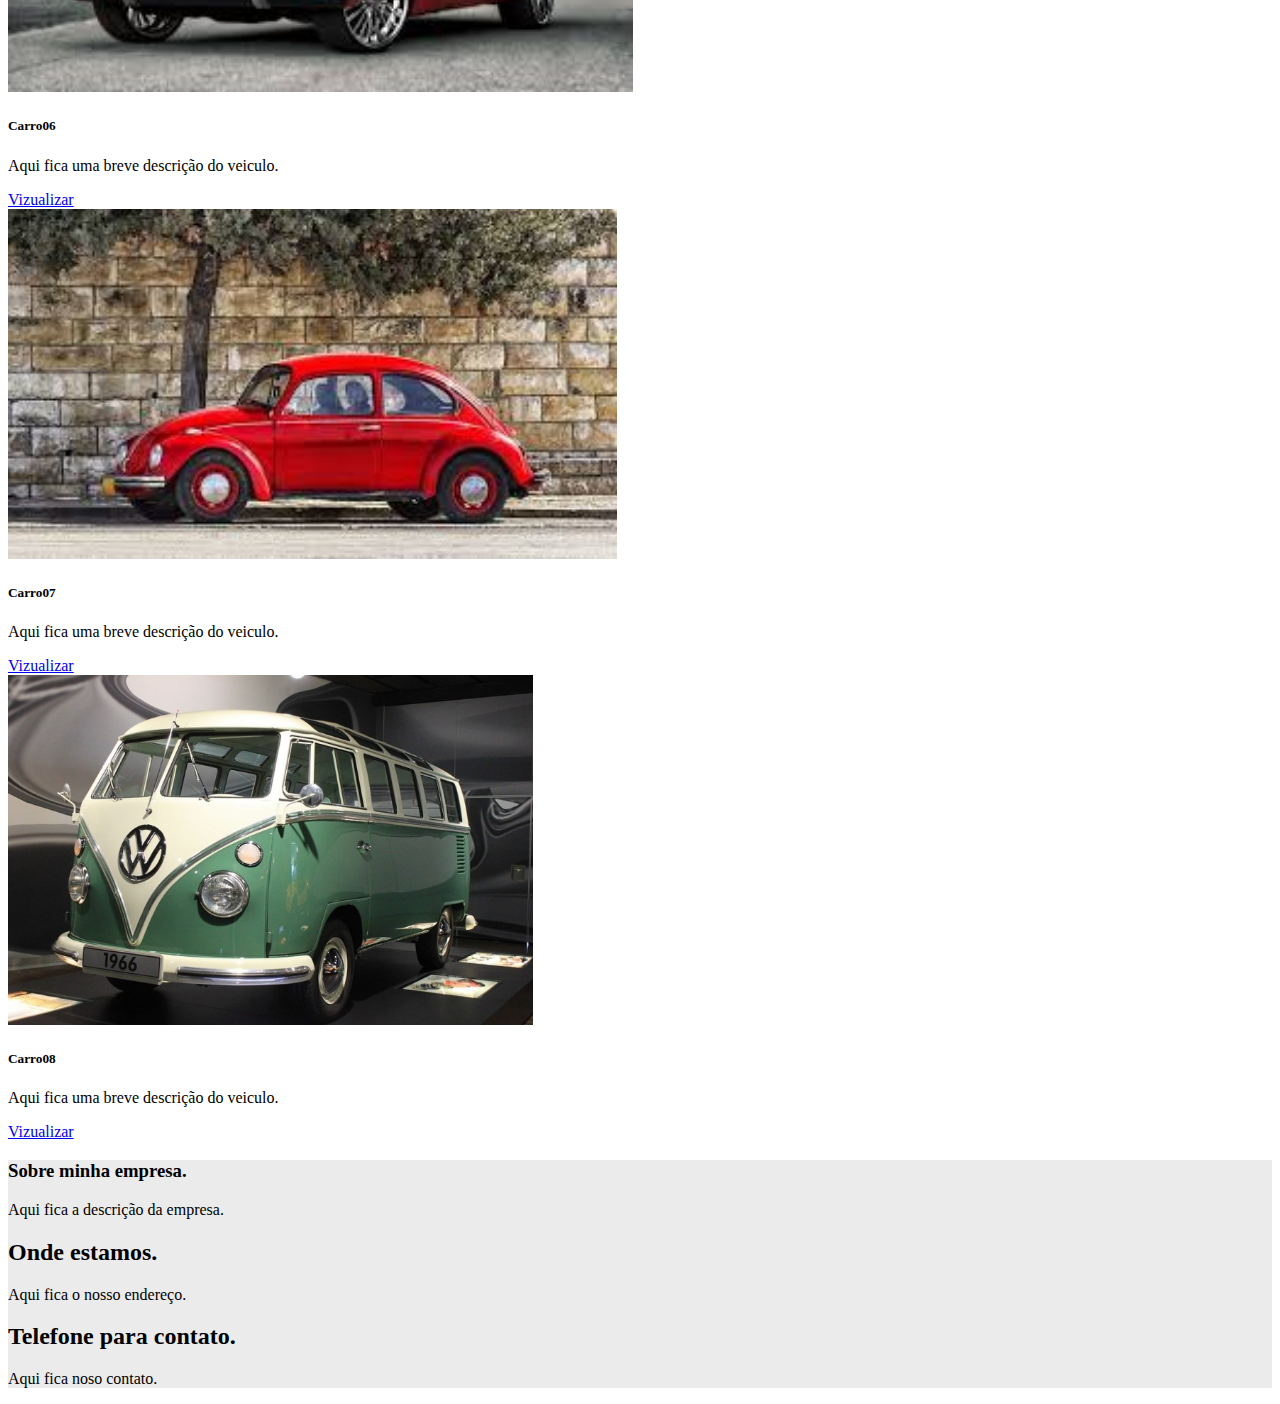
==== commit 7cb2ca32: "Finalizado" ====
--- a/pagina1/index.html
+++ b/pagina1/index.html
@@ -28,9 +28,6 @@
       </button>
       <div class="collapse navbar-collapse" id="navbarSupportedContent">
         <ul class="navbar-nav me-auto mb-2 mb-lg-0">
-          <li class="nav-item">
-            <a class="nav-link active" aria-current="page" href="#">Topo</a>
-          </li>
           <li class="nav-item">
             <a class="nav-link" href="../Sobre/sobre.html">Sobre</a>
           </li>
@@ -72,10 +69,9 @@
   <br>
   <!-- Forma de pagamentos-->
   <div class="shadow-lg p-3 mb-5 bg-body rounded container-fluid col-sm-11">
-    <p>
-      Nosso site foi desenvolviddo para facilitar seu contato com os classicos do passado.
-      Aqui voce
-    </p>
+    <center><h4>
+      Aqui fica detalhes sobre o site e forma de pagamentos etc.
+    </h4></center>
   </div>
   <!--Recebe Produtos-->
   <div id="produto" class="row container-fluid col-sm-12" style="justify-content: center;">
@@ -86,7 +82,7 @@
         <h5 class="card-title">R$75.000,00</h5>
         <p class="card-text">Aqui fica uma breve descrição do veiculo.</p>
         <a href="../carro1/carro1.html" class="btn btn-primary">Vizualizar</a>
-        <a href="../carro1/carro1.1.html" class="btn btn-primary">Comprar agora</a>
+        <a href="../carro1/carro1.2.html" class="btn btn-primary">Comprar agora</a>
       
       </div>
     </div>
@@ -146,26 +142,32 @@
         <a href="../carro1/carro8.html" class="btn btn-primary">Vizualizar</a>
       </div>
     </div>
-  </div><br>
-  <footer id="footer" class=" row container-fluid col-sm-12" style="justify-content: center center;">
-    <div id="sobre" class="col-sm-4 ">
+  </div>
+  <footer id="footer" class=" row container-fluid" style="justify-content: center;">
+    <div id="sobre" class="col-sm-4">
       <h3>
         Sobre minha empresa.
       </h3>
-
+      <p>
+        Aqui fica a descrição da empresa.
+      </p>
     </div>
     <div id="sobre" class="col-sm-4">
       <h2>
-        Entre en contato.
+        Onde estamos.
       </h2>
-
+      <p>
+        Aqui fica o nosso endereço.
+      </p>
     </div>
 
     <div id="contato" class="col-sm-4">
-      <h3>
-        Siga nossas redes sociais.
-      </h3>
-      
+      <h2>
+        Telefone para contato.
+      </h2>
+      <p>
+        Aqui fica noso contato.
+      </p>
     </div>
   </footer>
 
